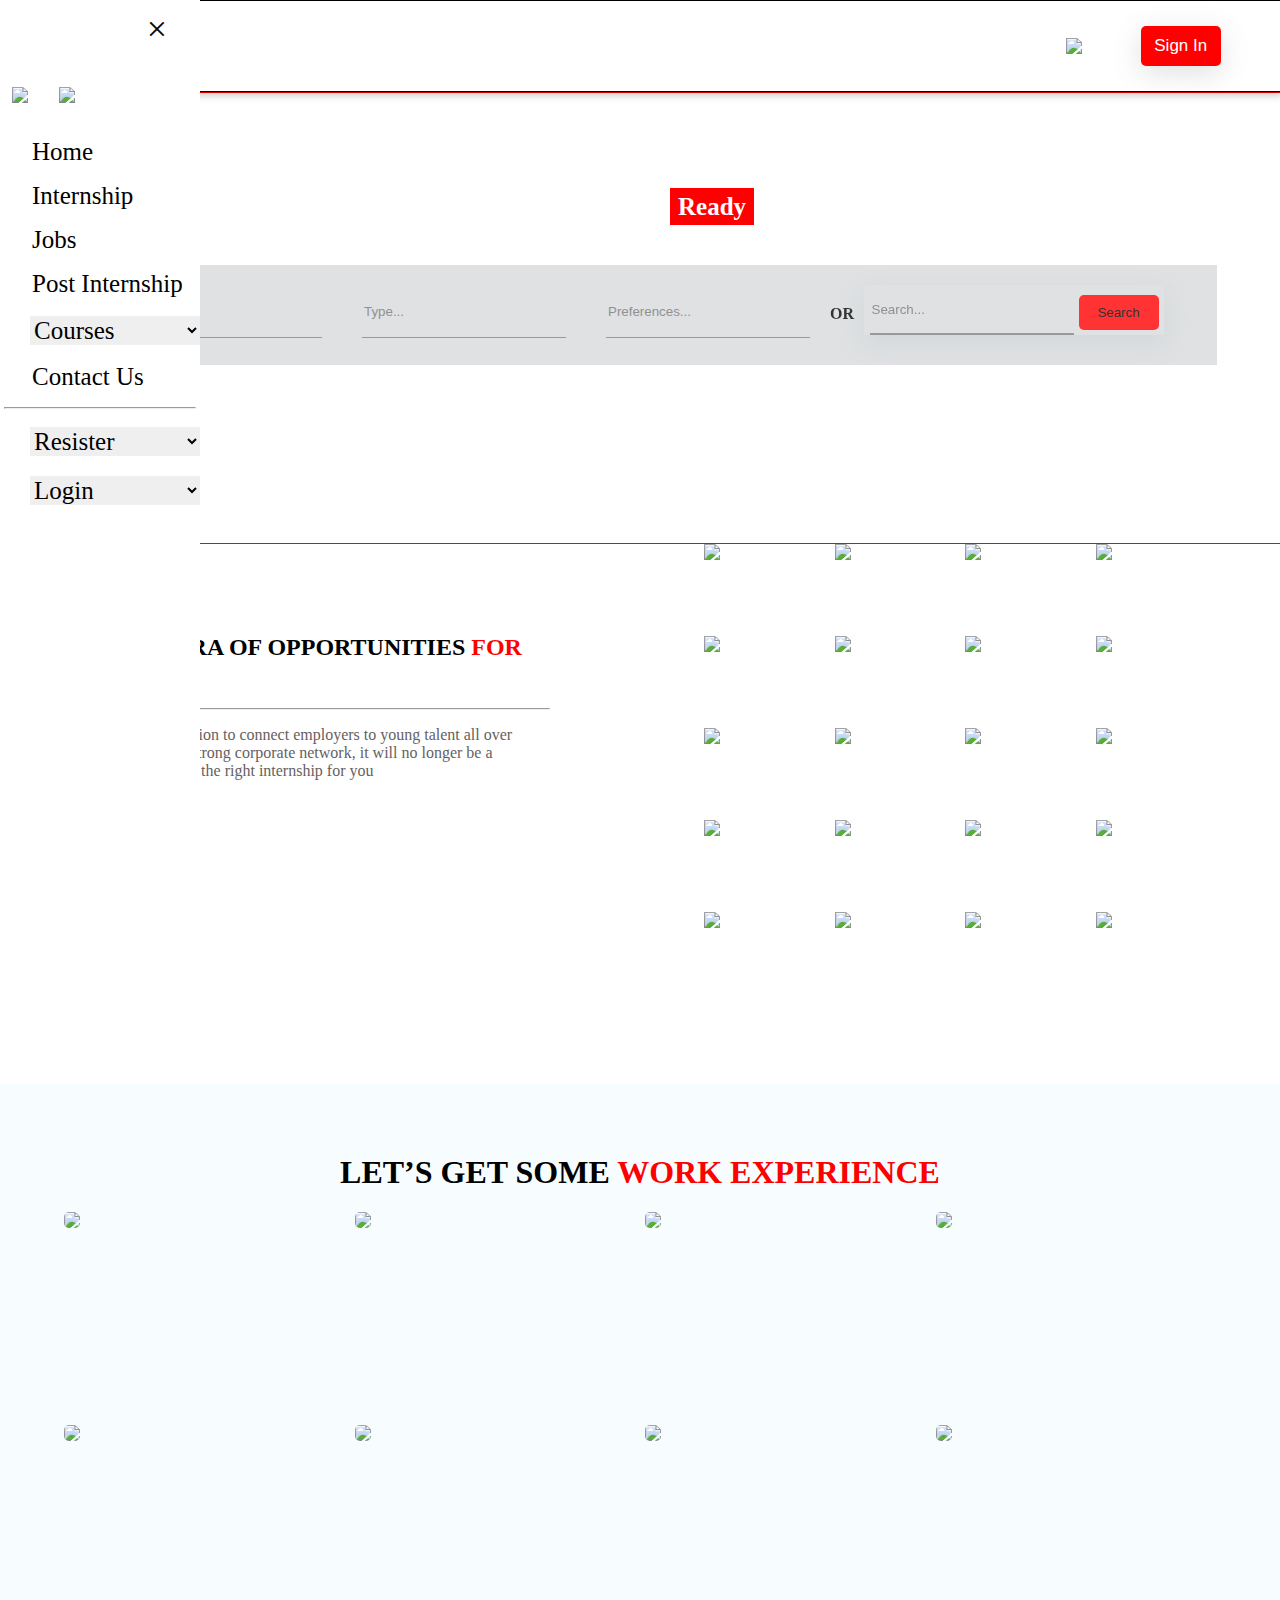
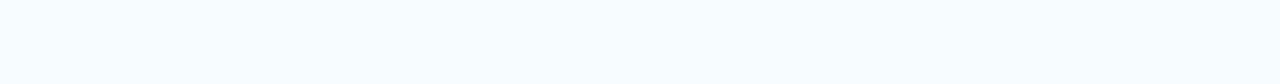
==== index.html @ 4a60df4b "Home page in progress" ====
<!DOCTYPE html>
<html lang="en">
<head>
    <meta charset="UTF-8">
    <meta http-equiv="X-UA-Compatible" content="IE=edge">
    <meta name="viewport" content="width=device-width, initial-scale=1.0">
    <title>Intern Theory</title>
    <link rel="stylesheet" href="indexStyles.css">
    <script src="https://kit.fontawesome.com/ba9f74f15d.js" crossorigin="anonymous"></script>
    <script src="index.js"></script>
</head>
<body>
    <div id="navbar">
        <div>
          <div id="navcontainer">
            <div id="mysidenav" class="sidenav">
                <div id="icons">
                    <div><div id="iconContainer"><img id="img1" src="https://cdn-icons-png.flaticon.com/128/2791/2791742.png" /></div></div>
                    <div><img id="img2" src ="https://assets.interntheory.com/creative/logo.png"/></div>
                </div>
                <a href="javascript:void(0)" class="closebtn" onclick="closeNav()">&times;</a>
                <a href="index.html"><i class="fa-sharp fa-solid fa-house"></i> <span>Home</span></a>
                <a href="#">Internship</a>
                <a href="#"><i class="fa-solid fa-briefcase-blank"></i><span>Jobs</span></a>
                <a href="#">Post Internship</a>
                <select>
                    <option><i class="fa-sharp fa-solid fa-book-bookmark"></i><span>Courses</span></option>
                    <option><a href="#">Online Course</a></option>
                    <option><a href="#">ClassRoom Training</a></option>
                </select>
                <a href="#"><i class="fa-solid fa-phone"></i><span> Contact Us</span></a>
                <hr>
                <select>
                    <option><i class="fa-regular fa-bars-sort"></i> <span>Resister</span></option>
                    <option><a href="#">Company</a></option>
                    <option><a href="#">Student</a></option>
                </select>
                <select>
                    <option><i class="fa-sharp fa-solid fa-door-open"></i><span>Login</span></option>
                    <option><a href="#">Company</a></option>
                    <option><a href="#">Student</a></option>
                </select>
            </div>
          <div id="navleft">
            <div id="menuicon">
                <div ><img id="openIcon" src ="https://cdn-icons-png.flaticon.com/128/2791/2791742.png"/></div>
                </div>
            <div>
                <img src="https://assets.interntheory.com/creative/logo.png" />
            </div>
          </div>
          <div id="navright">
            <div id="carticon">
                <div>
                    <img src="https://cdn-icons-png.flaticon.com/128/2838/2838838.png" />
                </div>
                
            </div>
            <div>
                <a href="login_student.html"><button>Sign In</button></a>
            </div>
          </div>
          </div>
        </div>
    </div>

    <!-- Search Area Top Section -->
    <div id="Top-section">
      <p id="heading">Let's Get You <span>Ready</span></p>
      <p id="desc">The One Stop to Upgrade Your Resume. Expand Your Skillset. Do An Internship. Get Placed</p>
      <div id="search-Area">
        <input type="text" placeholder="Cities...">
        <input type="text" placeholder="Type...">
        <input type="text" placeholder="Preferences...">
        <h4>OR</h4>
        <div>
            <input type="text" placeholder="Search...">
            <button>Search</button>
        </div>
       </div>
    </div>
    
    <!-- Mid Section1 -->
    <div id="mid-section">
       <div id="mid-left">
        <div>
        <h2>PLETHORA OF OPPORTUNITIES <span>FOR YOU</span></h2>
        <hr>
        <p>We are on a mission to connect employers to young talent all over India. With our strong corporate network,
             it will no longer be a challenge to find the right internship for you</p>
        </div>
        
       </div>
       <div id="mid-right">
        <div><img src="https://assets.interntheory.com/creative/home-logo/logo-1.png"/></div>
        <div><img src="https://assets.interntheory.com/creative/home-logo/logo-2.png"/></div>
        <div><img src="https://assets.interntheory.com/creative/home-logo/logo-3.png"/></div>
        <div><img src="https://assets.interntheory.com/creative/home-logo/logo-4.png"/></div>
        <div><img src="https://assets.interntheory.com/creative/home-logo/logo-5.png"/></div>
        <div><img src="https://assets.interntheory.com/creative/home-logo/logo-6.png"/></div>
        <div><img src="https://assets.interntheory.com/creative/home-logo/logo-7.png"/></div>
        <div><img src="https://assets.interntheory.com/creative/home-logo/logo-8.png"/></div>
        <div><img src="https://assets.interntheory.com/creative/home-logo/logo-9.png"/></div>
        <div><img src="https://assets.interntheory.com/creative/home-logo/logo-10.png"/></div>
        <div><img src="https://assets.interntheory.com/creative/home-logo/logo-11.png"/></div>
        <div><img src="https://assets.interntheory.com/creative/home-logo/logo-12.png"/></div>
        <div><img src="https://assets.interntheory.com/creative/home-logo/logo-13.png"/></div>
        <div><img src="https://assets.interntheory.com/creative/home-logo/logo-14.png"/></div>
        <div><img src="https://assets.interntheory.com/creative/home-logo/logo-15.png"/></div>
        <div><img src="https://assets.interntheory.com/creative/home-logo/logo-16.png"/></div>
        <div><img src="https://assets.interntheory.com/creative/home-logo/logo-17.png"/></div>
        <div><img src="https://assets.interntheory.com/creative/home-logo/logo-18.png"/></div>
        <div><img src="https://assets.interntheory.com/creative/home-logo/logo-19.png"/></div>
        <div><img src="https://assets.interntheory.com/creative/home-logo/logo-20.png"/></div>
       </div>
    </div>

    <!-- WorkExperience Section Mid Section2 -->

    <div id="work">
        <h1>LET’S GET SOME <span>WORK EXPERIENCE</span></h1>
        <div id="work-grid">
          <div><img src="https://assets.interntheory.com/creative/home-internships/Marketing-Icon.jpg"/></div>
          <div><img src="https://assets.interntheory.com/creative/home-internships/BD.jpg"/></div>
          <div><img src="https://assets.interntheory.com/creative/home-internships/Content-Writing.jpg"/></div>
          <div><img src="https://assets.interntheory.com/creative/home-internships/Graphic.jpg" /></div>
          <div><img src="https://assets.interntheory.com/creative/home-internships/Finance.jpg" /></div>
          <div><img src="https://assets.interntheory.com/creative/home-internships/HR.jpg" /></div>
          <div><img src="https://assets.interntheory.com/creative/home-internships/Eng.jpg" /></div>
          <div><img src="https://assets.interntheory.com/creative/home-internships/All-Internships.jpg" /></div>
        </div>
    </div>

    <!-- Upskilling  Mid Section3-->
    
    
</body>
</html>
<!-- <script>

     document.querySelector("#openIcon").addEventListener("click",openNav);
    function openNav(){
      document.getElementById("mysidenav").style.width ="100";
    }
    
    function closeNav(){
        document.getElementById("mysidenav").style.width = "0";
    }
</script> -->
---- indexStyles.css ----
body{
    margin:0;
}

#navbar{
    border: 1px solid black;
    width:100%;
    height:90px;
    box-shadow: rgba(0, 0, 0, 0.24) 0px 3px 8px;
    overflow:auto;
    position:relative;
    /* position:absolute; */
}
#navbar > div{
    border:0px solid black;
    width:95%;
    height:100%;
    margin:auto;
    display: flex;
    flex-direction: column;
    justify-content: center;
    align-items: center;
}

#navcontainer{
    border:0px solid rgb(110, 76, 76);
    width:97%;
    height:80%; 
    display: flex;
    justify-content: space-between;
}
#navcontainer > div{
    border: 0px solid red;
    width:200px;
    height: 100%;
    display: flex;
}
#navleft > div,#navright > div{
    border: 0px solid rgb(48, 43, 43);
    width:100px;
    height: 100%;
    display: flex;
    justify-content: center;
    align-items: center;
}
#navleft > div >img{
    width:100%;
}
#carticon >div{
    border: 0px solid blueviolet;
    width:60px;
    height: 60px;
     display: flex;
    justify-content: center; 
    align-items: center;
    border-radius:65px; 
}
#carticon >div:hover{
    background-color: rgb(201, 196, 196);
}
#carticon >div >img{
    width:50%;
   
}

#navright >div>a>button{
  width:80px;
  height: 40px;
  background-color: red;
  color: white;
  border: none;
  border-radius: 5px;
  font-size: 17px;
  box-shadow: rgba(100, 100, 111, 0.2) 0px 7px 29px 0px;
}
#navright >div>a>button:hover{
    background-color: brown;
}
 #menuicon > div{
    border:0px solid gray;
    width: 60px;
    height:60px;
    border-radius:55px;
    display: flex;
    justify-content: center; 
    align-items: center;
} 
#menuicon > div>img{
  width:50%;
}
#menuicon > div:hover{
    background-color: rgb(201, 196, 196);
}
.sidenav{
    height: 100%;
    width:0; 
    position: fixed; 
    z-index: 1;
    top: 0; 
    left: 0;
    background-color:white;
    overflow-x: hidden; 
    padding-top: 60px;
    transition: 0.5s; 
    display: flex;
    flex-direction: column;  
}
.sidenav a {
    padding: 8px 8px 8px 32px;
    text-decoration: none;
    font-size: 25px;
    color: black;
    display: block;
    transition: 0.3s;
  }
  .sidenav a:hover {
    color: #f1f1f1;
  }
  .sidenav .closebtn {
    position: absolute;
    top: 0;
    right: 25px;
    font-size: 36px;
    margin-left: 50px;
  }
  .sidenav > #icons{
    width:99%;
    height:70px;
    border:0px solid black;
    display: flex;
  }
  #icons>div{
   width:30%;
   height:100%;
   border: 0px solid red;
   display: flex;
   justify-content: center;
   align-items: center;
  }
  #iconContainer{
    border:0px solid gray;
    width: 60px;
    height:60px;
    border-radius:55px;
    display: flex;
    justify-content: center; 
    align-items: center; 
  }
  #iconContainer:hover{
    background-color: rgb(201, 196, 196);
  }
  #icons>div> #iconContainer>#img1{
    width:60%;
}
  #icons>div>#img2{
    width:100%;
}
.sidenav>hr{
    width:95%;
    text-align:left;
    margin-left:0"
}
.sidenav > select{
  border:0px solid red;
  margin-left: 30px;
  margin-top: 10px;
  margin-bottom: 10px;
  font-size: 25px;
  font-family: 'Times New Roman', Times, serif;
  text-decoration: none;
  transition: 0.3s;
}
.sidenav > select >option{
    border: none;
    padding: 8px 8px 8px 32px;
    text-decoration: none;
    font-size: 20px;
    color: black;
    display: block;
    transition: 0.3s;
}

/* Top Section Search Area */

#Top-section{
  width:100%;
  height:450px;
  border:1px solid red;
  background-image: url("https://assets.interntheory.com/creative/Homepage-Banner.png");
  background-repeat: no-repeat;
  background-attachment: fixed;  
  background-size: cover;

}

#heading{
  text-align: center;
  margin-top: 100px;
  font-size: 25px;
  color: white;
}
#heading>span{
  text-align: center;
  margin-top: 100px;
  font-size: 25px;
  color: white;
  background-color: red;
  padding: 5px 8px;
  font-weight: bold;
}
#desc{
  text-align: center;
  margin-top: -15px;
  color: white;
}
#search-Area{
  border:0px solid black;
  width:90%;
  height: 100px;
  row-gap: 10px;
  margin: auto;
  display: flex;
  justify-content: center;
  align-content: center;
  background-color: #d7dadc;
  opacity: 0.8;
}
#search-Area>input{
  width:200px;
  height: 50px;
  margin-left: 20px;
  margin-right: 20px;
  margin-top: 20px;
  border: none;
  border-bottom: 1px solid gray;
  background-color: #d7dadc;
  
}
#search-Area>div{
  border:0px solid black;
  width:300px;
  height:50px;
  margin-top: 20px;
  margin-right: 20px;
  margin-top: 20px;
  margin-left: 10px;
  display: flex;
  justify-content: center;
  box-shadow: rgba(149, 157, 165, 0.2) 0px 8px 24px;
}
#search-Area>div>input{
  width:200px;
  border: none;
  border-bottom: 2px solid gray;
  background-color: #d7dadc;
}
#search-Area>div>button{
  width:80px;
  height: 35px;
  margin-top: 10px;
  border-radius: 5px;
  background-color: red;
  border: none;
  margin-left: 5px;

}
 #search-Area>h4{
  margin-top: 40px;
} 

/* Mid Section1 */

#mid-section{
  border:0px solid slateblue;
  width:100%;
  height:450px;
  display: flex;
}
#mid-section>div{
  border:0px solid greenyellow;
  width: 40%;
  height:100%;
  margin: auto;
}
#mid-right{
  display: grid;
  grid-template-columns: repeat(4,1fr);
  grid-template-rows: repeat(5,82px);
  gap:10px;
}
#mid-right>div{
  border:0px solid red;
}
#mid-left > div{
  border:0px solid blueviolet;
  width:90%;
  height:70%;
  margin:auto;
  margin-top:50px;
 
}
#mid-left > div>h2{
  padding-top: 40px;
}
#mid-left > div>h2>span{
  color: red;
}
#mid-left > div>p{
  font-family: 'Times New Roman', Times, serif;
  color: rgb(102, 95, 95);
}

/* Mid Section 2 */

#work{
  border:0px solid black;
  width:100%;
  height:600px;
  background-color: #f7fcfe;
}
#work >h1{
  text-align: center;
  margin-top: 90px;
  padding-top: 70px;
}
#work >h1>span{
  color: red;
}
#work-grid{
  border:0px solid green;
  width:90%;
  height:70%;
  margin: auto;
  /* background-color: #f7fcfe; */
}
#work-grid{
  display: grid;
  grid-template-columns: repeat(4,1fr);
  grid-template-rows: repeat(2,203px);
  gap:10px;
}
#work-grid>div{
  border:0px solid red;
}
#work-grid>div>img{
  width:100%;
  border-radius: 5px;
}
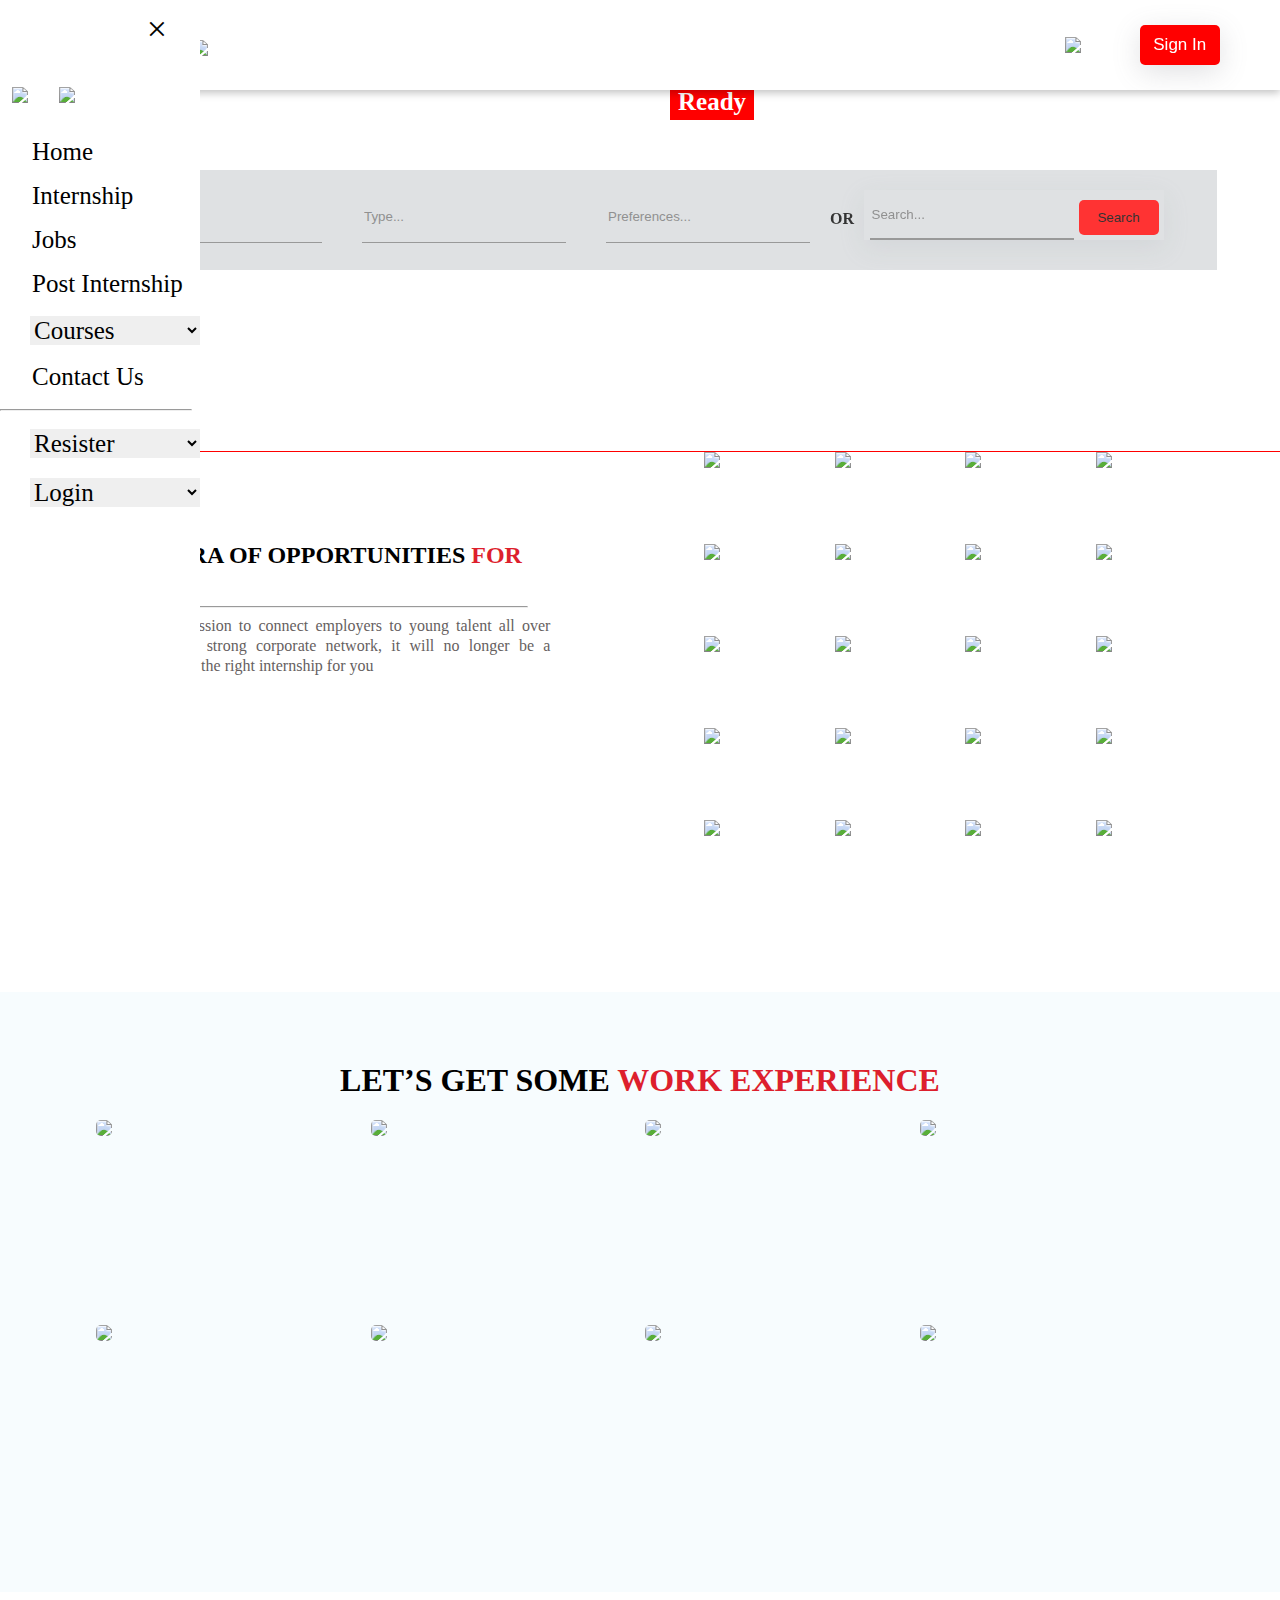
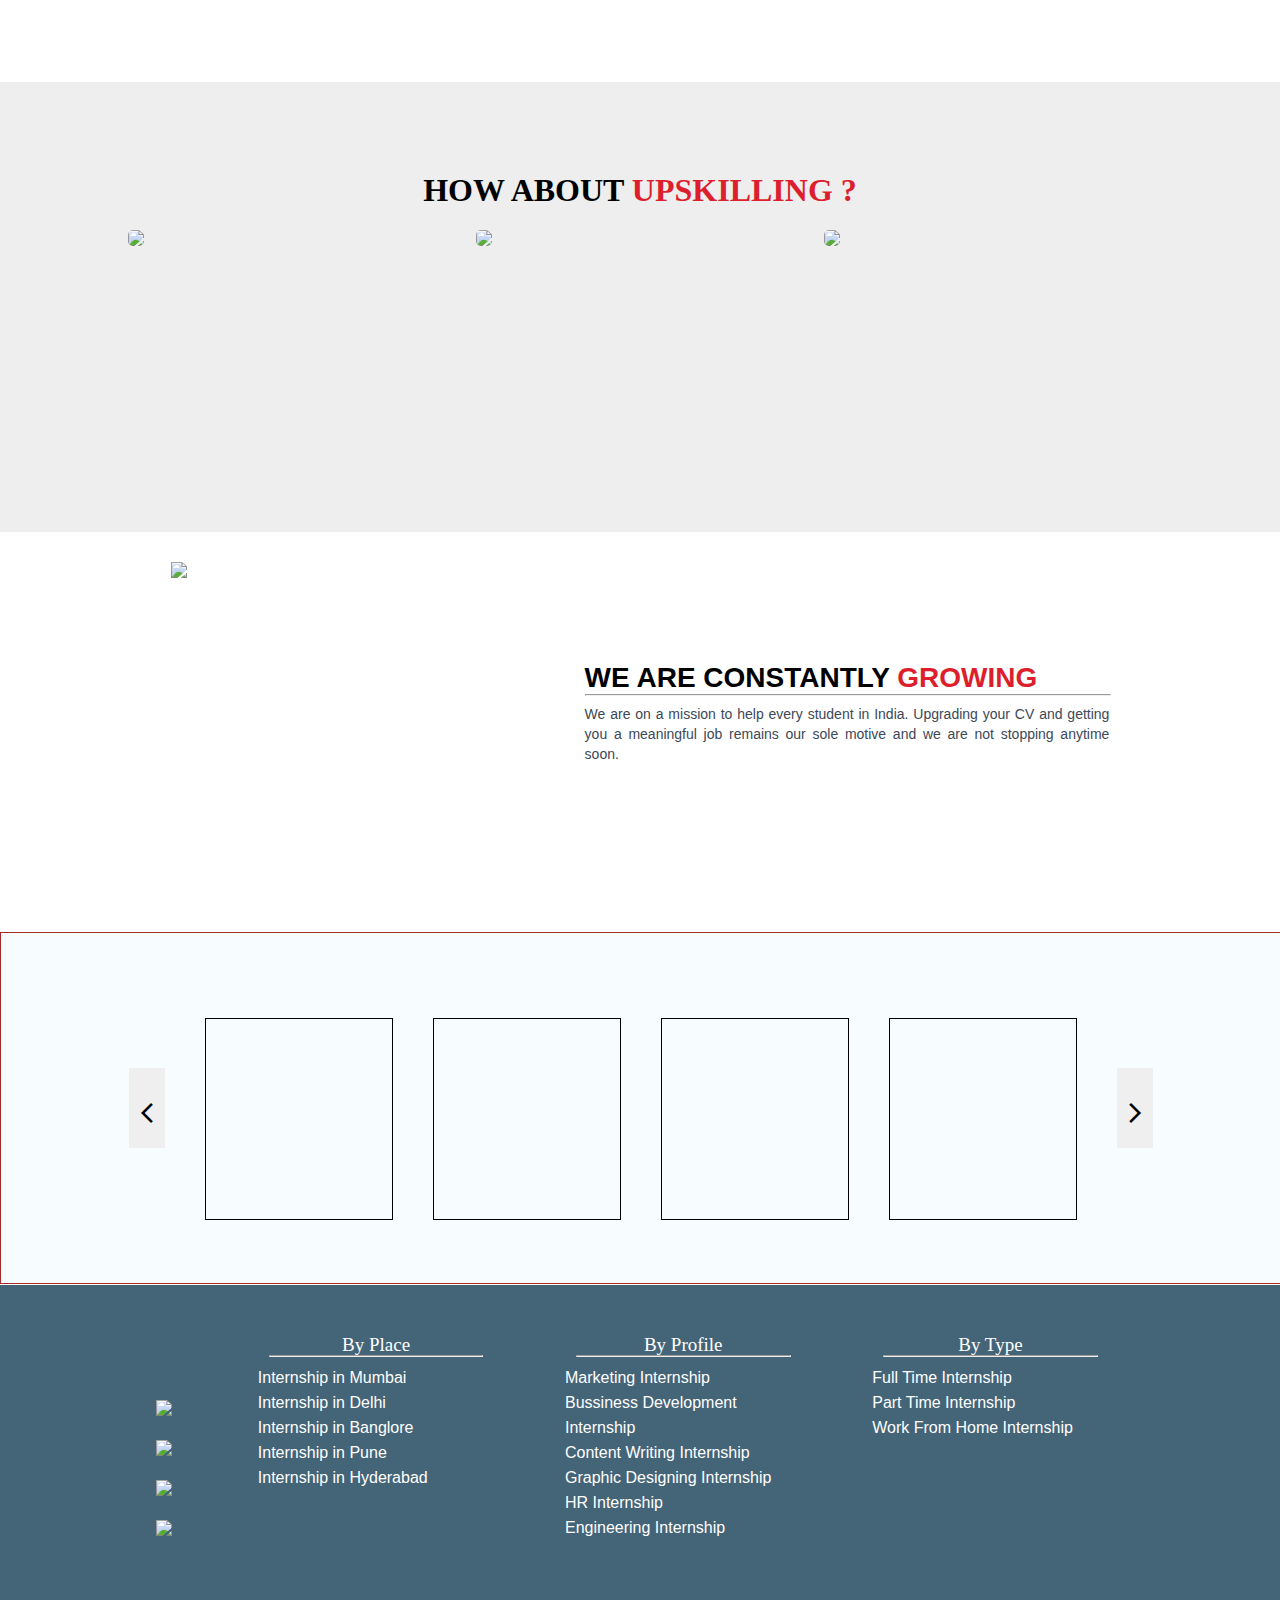
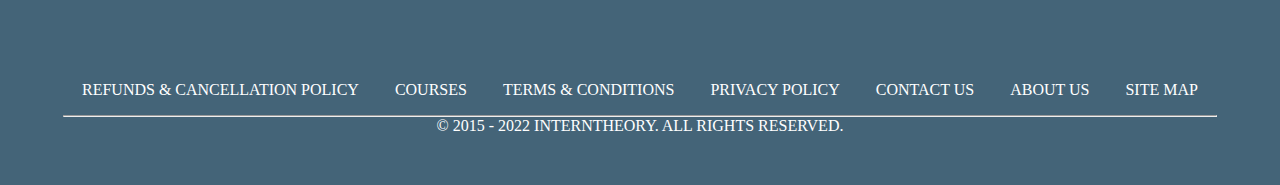
==== commit 1ab182f3: "homapage completed" ====
--- a/index.html
+++ b/index.html
@@ -8,6 +8,14 @@
     <link rel="stylesheet" href="indexStyles.css">
     <script src="https://kit.fontawesome.com/ba9f74f15d.js" crossorigin="anonymous"></script>
     <script src="index.js"></script>
+    <script src="slide.js"></script>
+    <link rel="stylesheet" href="https://fonts.googleapis.com/css2?family=Material+Symbols+Outlined:opsz,wght,FILL,GRAD@48,400,0,0" />
+    <link rel="stylesheet" href="https://fonts.googleapis.com/css2?family=Material+Symbols+Outlined:opsz,wght,FILL,GRAD@48,400,0,0" />
+     <!-- <style>
+        .mySlides{
+            display:none;
+        }
+    </style> -->
 </head>
 <body>
     <div id="navbar">
@@ -19,34 +27,40 @@
                     <div><img id="img2" src ="https://assets.interntheory.com/creative/logo.png"/></div>
                 </div>
                 <a href="javascript:void(0)" class="closebtn" onclick="closeNav()">&times;</a>
-                <a href="index.html"><i class="fa-sharp fa-solid fa-house"></i> <span>Home</span></a>
+                <a href="index.html"><span>Home</span></a>
                 <a href="#">Internship</a>
-                <a href="#"><i class="fa-solid fa-briefcase-blank"></i><span>Jobs</span></a>
+                <a href="#"><span>Jobs</span></a>
                 <a href="#">Post Internship</a>
                 <select>
-                    <option><i class="fa-sharp fa-solid fa-book-bookmark"></i><span>Courses</span></option>
-                    <option><a href="#">Online Course</a></option>
+                    <option><span>Courses</span></option>
+                    <option><a href="courses.html">Online Course</a></option>
                     <option><a href="#">ClassRoom Training</a></option>
                 </select>
-                <a href="#"><i class="fa-solid fa-phone"></i><span> Contact Us</span></a>
+                <!-- <button class="dropdown-btn">Courses <i class="fa fa-caret-down"></i></button>
+                  <div class="dropdown-container">
+                    <a href="#">Link 1</a>
+                    <a href="#">Link 2</a>
+                  </div> -->
+                <a href="#"></i><span> Contact Us</span></a>
                 <hr>
                 <select>
-                    <option><i class="fa-regular fa-bars-sort"></i> <span>Resister</span></option>
+                    <option> <span>Resister</span></option>
                     <option><a href="#">Company</a></option>
                     <option><a href="#">Student</a></option>
                 </select>
                 <select>
-                    <option><i class="fa-sharp fa-solid fa-door-open"></i><span>Login</span></option>
+                    <option><span>Login</span></option>
                     <option><a href="#">Company</a></option>
                     <option><a href="#">Student</a></option>
                 </select>
             </div>
           <div id="navleft">
             <div id="menuicon">
-                <div ><img id="openIcon" src ="https://cdn-icons-png.flaticon.com/128/2791/2791742.png"/></div>
+                <div ><img id="openIcon" onclick="openNav()" src ="https://cdn-icons-png.flaticon.com/128/2791/2791742.png"/></div>
+                <!-- <span style="font-size:30px;cursor:pointer" onclick="openNav()">&#9776;</span> -->
                 </div>
             <div>
-                <img src="https://assets.interntheory.com/creative/logo.png" />
+                <a href="index.html"><img id="company_icon" src="https://assets.interntheory.com/creative/logo.png" /></a>
             </div>
           </div>
           <div id="navright">
@@ -65,6 +79,7 @@
     </div>
 
     <!-- Search Area Top Section -->
+    <div class="main">
     <div id="Top-section">
       <p id="heading">Let's Get You <span>Ready</span></p>
       <p id="desc">The One Stop to Upgrade Your Resume. Expand Your Skillset. Do An Internship. Get Placed</p>
@@ -120,19 +135,164 @@
     <div id="work">
         <h1>LET’S GET SOME <span>WORK EXPERIENCE</span></h1>
         <div id="work-grid">
-          <div><img src="https://assets.interntheory.com/creative/home-internships/Marketing-Icon.jpg"/></div>
-          <div><img src="https://assets.interntheory.com/creative/home-internships/BD.jpg"/></div>
-          <div><img src="https://assets.interntheory.com/creative/home-internships/Content-Writing.jpg"/></div>
-          <div><img src="https://assets.interntheory.com/creative/home-internships/Graphic.jpg" /></div>
-          <div><img src="https://assets.interntheory.com/creative/home-internships/Finance.jpg" /></div>
-          <div><img src="https://assets.interntheory.com/creative/home-internships/HR.jpg" /></div>
-          <div><img src="https://assets.interntheory.com/creative/home-internships/Eng.jpg" /></div>
-          <div><img src="https://assets.interntheory.com/creative/home-internships/All-Internships.jpg" /></div>
-        </div>
-    </div>
-
-    <!-- Upskilling  Mid Section3-->
+          <div><a href="#"><img src="https://assets.interntheory.com/creative/home-internships/Marketing-Icon.jpg"/></a></div>
+          <div><a href="#"><img src="https://assets.interntheory.com/creative/home-internships/BD.jpg"/></a></div>
+          <div><a href="#"><img src="https://assets.interntheory.com/creative/home-internships/Content-Writing.jpg"/></a></div>
+          <div><a href="#"><img src="https://assets.interntheory.com/creative/home-internships/Graphic.jpg" /></a></div>
+          <div><a href="#"><img src="https://assets.interntheory.com/creative/home-internships/Finance.jpg" /></a></div>
+          <div><a href="#"><img src="https://assets.interntheory.com/creative/home-internships/HR.jpg" /></a></div>
+          <div><a href="#"><img src="https://assets.interntheory.com/creative/home-internships/Eng.jpg" /></a></div>
+          <div><a href="#"><img src="https://assets.interntheory.com/creative/home-internships/All-Internships.jpg" /></a></div>
+        </div>
+    </div>
+
+    <!-- Up Skill Mid Section3 -->
+    <div id="upskill">
+        <h1>HOW ABOUT <span>UPSKILLING ?</span></h1>
+        <div id="upskil_course">
+            <div><a href="#"><img src="https://assets.interntheory.com/creative/home-courses/Homepage-stock.jpg" /></a></div>
+            <div><a href="#"><img src ="https://assets.interntheory.com/creative/home-courses/Homepage-digital.jpg"/></a></div>
+            <div><a href="#"><img src ="https://assets.interntheory.com/creative/home-courses/Homepage-web.jpg" /></a></div>
+
+        </div>
+    </div>
+
+    <!-- Up  Mid Section4-->
+    <div id="up">
+        <div id="up-left">
+            <img src="https://assets.interntheory.com/creative/chart.png" />
+        </div>
+        <div id="up-right">
+            <h1>WE ARE CONSTANTLY <span>GROWING</span></h1>
+            <hr>
+            <p>We are on a mission to help every student in India. Upgrading your CV and getting you a meaningful job
+                 remains our sole motive and we are not stopping anytime soon.</p>
+        </div>
+    </div>
+
+    <!-- Review Mid Section4 -->
     
+    <div id="review">
+       <div id="slide">
+        <!-- <button class="slide-display-left" onclick="plusDivs(-1)">&#10094;</button> -->
+         <button class="slide-display-left" onclick="plusDivs(-1)"><span class="material-symbols-outlined">arrow_back_ios_new</span></button>
+        <div class="mySlides">
+        
+           <!-- <div id="slideinfo-left">
+            <img src="https://assets.interntheory.com/img/testimonial-image/in2.jpg"/>
+            <h2>Siddhart Viyyapu</h2>
+            <p>Intern At Gooseberry</p>
+           </div>
+           <div class="vl"></div>
+           <div id="slideinfo-right">
+            <p>"I created my profile because I had before Intern Theory, not come across a consultancy that would execute the 
+                responsibility of getting a result for your application irrespective of being failure or success the way they did.
+                They've set the bars really high! Kudos team!"</p>
+           </div> -->
+        </div>
+         <div class="mySlides">
+            <!-- <div id="slideinfo-left">
+                <img src="https://assets.interntheory.com/img/testimonial-image/in2.jpg"/>
+                <h2>Siddhart Viyyapu</h2>
+                <p>Intern At Gooseberry</p>
+               </div>
+               <div class="vl"></div>
+               <div id="slideinfo-right">
+                <p>"I created my profile because I had before Intern Theory, not come across a consultancy that would execute the 
+                    responsibility of getting a result for your application irrespective of being failure or success the way they did.
+                    They've set the bars really high! Kudos team!"</p>
+               </div> -->
+        </div>
+        <div class="mySlides">
+            <!-- <div id="slideinfo-left">
+                <img src="https://assets.interntheory.com/img/testimonial-image/in2.jpg"/>
+                <h2>Siddhart Viyyapu</h2>
+                <p>Intern At Gooseberry</p>
+               </div>
+               <div class="vl"></div>
+               <div id="slideinfo-right">
+                <p>"I created my profile because I had before Intern Theory, not come across a consultancy that would execute the 
+                    responsibility of getting a result for your application irrespective of being failure or success the way they did.
+                    They've set the bars really high! Kudos team!"</p>
+               </div> -->
+        </div>
+        <div class="mySlides">
+            <!-- <div id="slideinfo-left">
+                <img src="https://assets.interntheory.com/img/testimonial-image/in2.jpg"/>
+                <h2>Siddhart Viyyapu</h2>
+                <p>Intern At Gooseberry</p>
+               </div>
+               <div class="vl"></div>
+               <div id="slideinfo-right">
+                <p>"I created my profile because I had before Intern Theory, not come across a consultancy that would execute the 
+                    responsibility of getting a result for your application irrespective of being failure or success the way they did.
+                    They've set the bars really high! Kudos team!"</p>
+               </div> -->
+        </div>
+        <!-- <button class="slide-display-right" onclick="plusDivs(-1)">&#10094;</button> -->
+         <button class="slide-display-right" onclick="plusDivs(1)"><span class="material-symbols-outlined">arrow_forward_ios</span></button> 
+       </div> 
+    </div>
+
+    <!-- Footer -->
+
+    <div id ="Foot">
+      <div id="foot_content">
+        <div id="foot_icon">
+            <div><a href="https://www.facebook.com/interntheory"><img src="https://cdn-icons-png.flaticon.com/128/1384/1384053.png" /></a></div>
+            <div><a href="https://www.linkedin.com/company/interntheory/"><img src="https://cdn-icons-png.flaticon.com/128/3256/3256016.png" /></a></div>
+            <div><a href="https://twitter.com/InternTheory"><img src="https://cdn-icons-png.flaticon.com/128/3256/3256013.png" /></a></div>
+            <div><a href="https://www.instagram.com/interntheory/"><img src="https://cdn-icons-png.flaticon.com/128/87/87390.png" /></a></div>
+        </div>
+        <div id="foot_details">
+            <div>
+                <ul>
+                    <li><p>By Place</p></li>
+                    <hr>
+                    <a href="#"><li>Internship in Mumbai</li></a>
+                    <a href="#"><li>Internship in Delhi</li></a>
+                    <a href="#"><li>Internship in Banglore</li></a>
+                    <a href="#"><li>Internship in Pune</li></a>
+                    <a href="#"><li>Internship in Hyderabad</li></a>
+                </ul>
+            </div>
+            <div>
+                <ul>
+                    <li><p>By Profile</p></li>
+                    <hr>
+                    <a href="#"><li>Marketing Internship</li></a>
+                    <a href="#"><li>Bussiness Development Internship</li></a>
+                    <a href="#"><li>Content Writing Internship</li></a>
+                    <a href="#"><li>Graphic Designing Internship</li></a>
+                    <a href="#"><li>HR Internship</li></a>
+                    <a href="#"><li>Engineering Internship</li></a>
+                </ul>
+            </div>
+            <div>
+                <ul>
+                    <li><p>By Type</p></li>
+                    <hr>
+                    <a href="#"><li>Full Time Internship</li></a>
+                    <a href="#"><li>Part Time Internship</li></a>
+                    <a href="#"><li>Work From Home Internship</li></a>
+                    
+                </ul> 
+            </div>
+        </div>
+      </div>
+       <div id="company_info">
+          <a href="#"><p>REFUNDS & CANCELLATION POLICY</p></a>
+          <a href="#"><p>COURSES</p></a>
+          <a href="#"><p>TERMS & CONDITIONS</p></a>
+          <a href="#"><P>PRIVACY POLICY</P></a>
+          <a href="#"><P>CONTACT US</P></a>
+          <a href="#"><P>ABOUT US</P></a>
+          <a href="#"><P>SITE MAP</P></a>
+       </div>
+       <hr>
+       <p>© 2015 - 2022 INTERNTHEORY. ALL RIGHTS RESERVED.</p>
+    </div>
+   </div> 
     
 </body>
 </html>
--- a/indexStyles.css
+++ b/indexStyles.css
@@ -3,13 +3,16 @@
 }
 
 #navbar{
-    border: 1px solid black;
+    position:fixed;
+    top:0;
+    overflow: hidden;
+    z-index: 5;
+    /* background-color: rgb(236, 220, 220); */
+    background-color: rgb(255,255,255);
+    border: 0px solid black;
     width:100%;
     height:90px;
     box-shadow: rgba(0, 0, 0, 0.24) 0px 3px 8px;
-    overflow:auto;
-    position:relative;
-    /* position:absolute; */
 }
 #navbar > div{
     border:0px solid black;
@@ -88,17 +91,22 @@
 #menuicon > div>img{
   width:50%;
 }
+#company_icon{
+  width:90%;
+  margin-top: 10px;
+}
 #menuicon > div:hover{
     background-color: rgb(201, 196, 196);
 }
 .sidenav{
     height: 100%;
-    width:0; 
+    width: 200px; 
     position: fixed; 
     z-index: 1;
     top: 0; 
     left: 0;
     background-color:white;
+    /* background-color: #111; */
     overflow-x: hidden; 
     padding-top: 60px;
     transition: 0.5s; 
@@ -116,12 +124,48 @@
   .sidenav a:hover {
     color: #f1f1f1;
   }
+
+  /* dropdown */
+  /* .sidenav a, .dropdown-btn {
+    padding: 6px 8px 6px 16px;
+    text-decoration: none;
+    font-size: 20px;
+    color: #cc1616;
+    display: block;
+    border: none;
+    background: none;
+    width:100%;
+    text-align: left;
+    cursor: pointer;
+    outline: none;
+  }
+
+  .sidenav a:hover, .dropdown-btn:hover {
+     color: #4b1313; 
+    color: #f1f1f1;
+  }
+
+.dropdown-container {
+  display: none;
+  background-color: #262626;
+  padding-left: 8px;
+}
+
+
+.fa-caret-down {
+  float: right;
+  padding-right: 8px;
+} */
+  /* dropdown */
+
+
   .sidenav .closebtn {
     position: absolute;
     top: 0;
     right: 25px;
     font-size: 36px;
     margin-left: 50px;
+    
   }
   .sidenav > #icons{
     width:99%;
@@ -158,7 +202,8 @@
 .sidenav>hr{
     width:95%;
     text-align:left;
-    margin-left:0"
+    margin-left:0;
+    margin-top: 10px;
 }
 .sidenav > select{
   border:0px solid red;
@@ -180,6 +225,12 @@
     transition: 0.3s;
 }
 
+.main{
+  /* margin-top: 90px;  */
+  z-index: 2;
+  overflow: hidden;
+}
+
 /* Top Section Search Area */
 
 #Top-section{
@@ -190,12 +241,14 @@
   background-repeat: no-repeat;
   background-attachment: fixed;  
   background-size: cover;
-
+  /* padding-top: 40px; */
+  /* margin-top: 90px; */
 }
 
 #heading{
   text-align: center;
-  margin-top: 100px;
+   margin-top: 0px;
+  padding-top: 100px;
   font-size: 25px;
   color: white;
 }
@@ -210,7 +263,7 @@
 }
 #desc{
   text-align: center;
-  margin-top: -15px;
+  padding-top: 10px;
   color: white;
 }
 #search-Area{
@@ -219,6 +272,7 @@
   height: 100px;
   row-gap: 10px;
   margin: auto;
+  margin-top: 30px;
   display: flex;
   justify-content: center;
   align-content: center;
@@ -303,11 +357,13 @@
   padding-top: 40px;
 }
 #mid-left > div>h2>span{
-  color: red;
+  color: rgb(221, 31, 45);
 }
 #mid-left > div>p{
   font-family: 'Times New Roman', Times, serif;
   color: rgb(102, 95, 95);
+  line-height: 20px;
+  text-align: justify;
 }
 
 /* Mid Section 2 */
@@ -324,11 +380,11 @@
   padding-top: 70px;
 }
 #work >h1>span{
-  color: red;
+  color: rgb(221, 31, 45);
 }
 #work-grid{
   border:0px solid green;
-  width:90%;
+  width:85%;
   height:70%;
   margin: auto;
   /* background-color: #f7fcfe; */
@@ -338,13 +394,289 @@
   grid-template-columns: repeat(4,1fr);
   grid-template-rows: repeat(2,203px);
   gap:10px;
+  row-gap: 2px;
 }
 #work-grid>div{
   border:0px solid red;
 }
-#work-grid>div>img{
+#work-grid>div>a>img{
   width:100%;
   border-radius: 5px;
 }
 
-
+/* Upskilling Mid Section3 */
+#upskill{
+  border:0px solid brown;
+  width:100%;
+  height:450px;
+  background-color: #eeeeee;
+}
+
+#upskill>h1{
+  text-align: center;
+  margin-top: 90px;
+  padding-top: 90px;
+}
+#upskill>h1>span{
+  color: rgb(221, 31, 45);
+}
+
+#upskil_course{
+  border: 0px solid red;
+  width:80%;
+  height:180px;
+  margin: auto;
+}
+#upskil_course{
+  display: grid;
+  grid-template-columns: repeat(3,1fr);
+  grid-template-rows: 179px;
+  gap: 20px;
+}
+#upskil_course>div{
+  border:0px solid black;
+  border-radius: 5px;
+}
+#upskil_course>div>a>img{
+  width:100%;
+  border-radius: 5px;
+}
+
+
+/* Up Mid Section4 */
+
+#up{
+  border:0px solid brown;
+  width:100%;
+  height:400px;
+  display: flex;
+  margin: auto;
+}
+#up>#up-left{
+  border:0px solid black;
+  width:30%;
+  height:85%;
+  margin: auto;
+  margin-right: 15px;
+}
+#up>#up-right{
+  border:0px solid black;
+  width:41%;
+  height:85%;
+  margin: auto;
+  margin-left: 15px;
+}
+
+#up-left>img{
+  width:80%;
+}
+#up-right>h1{
+  margin-top: 100px;
+  margin-bottom: 0px;
+  padding-bottom: 10px;
+  font-size: 28px;
+  font-family:  Helvetica, Arial,sans-serif;
+}
+#up-right>h1>span{
+  color: rgb(221, 31, 45);
+}
+#up-right>hr{
+  width:100%;
+}
+#up-right>p{
+  font-size: 14px;
+  text-align: justify;
+  font-family: Helvetica,Arial,sans-serif;
+  color: #3c4858;
+  margin-top: 0px;
+  line-height: 20px;
+}
+
+/* Review Mid Section5 */
+
+#review{
+  border: 1px solid brown;
+  width:100%;
+  height:350px;
+  background-color: #f7fcfe;
+  
+}
+#slide{
+  border: 0px solid red;
+  width:80%;
+  height: 250px;
+  margin: auto;
+  margin-top: 50px;
+  /* padding-top: 50px; */
+  display: flex;
+}
+#slide>div{
+  border: 1px solid black;
+  width:90%;
+  height:80%;
+  margin-top: 35px;
+  margin-left: 40px;
+  display: flex;
+}
+#slide>.slide-display-left,.slide-display-right{
+  height:80px;
+  width:50px;
+  margin: auto;
+  background-color: none;
+  color: black;
+  border: none;
+  font-size: 50px;
+}
+.slide-display-left{
+  margin-right: 40px;
+}
+.slide-display-right{
+  margin-left: 40px;
+}
+ 
+.mySlides>#slideinfo-left{
+  border:0px solid yellowgreen;
+  width:300px;
+  height:100%;
+  margin: auto;
+}
+.mySlides>#slideinfo-right{
+  border:0px solid yellowgreen;
+  width:550px;
+  height:100%;
+  margin: auto;
+}
+.mySlides>.vl{
+  border-left: 2px solid gray;
+  height: 95%;
+  /* position: absolute; */
+  /* left: 50%;
+  margin-left: -3px; */
+  margin-top: 6px;
+}
+#slideinfo-right>p{
+  text-align:justify;
+  margin-top: 50px;
+  color: #666666;
+  line-height: 20px;
+}
+#slideinfo-left{
+ /* display: flex;
+ flex-direction: column; */
+ /* justify-content: center; */
+ margin: auto;
+ 
+}
+#slideinfo-left>img{
+  width:30%;
+  margin-left: 100px;
+  margin-top: 10px;
+  border-radius: 50px;
+  
+}
+#slideinfo-left>h2, p{
+  text-align: center;
+  line-height: 2px;
+}
+
+
+/* footer */
+#Foot{
+  border:0px solid black;
+  width:100%;
+  height:500px;
+  background-color: #446478;
+  color: white;
+  margin-top: -29px;
+}
+
+#foot_content{
+  border:0px solid brown;
+  width:90%;
+  height:270px;
+  margin: auto;
+  margin-top: 30px;
+  padding-top: 40px;
+  display:flex;
+}
+#foot_icon{
+  border:0px solid yellowgreen;
+  width:3%;
+  height:120px;
+  margin: auto;
+  margin-right: 6px;
+}
+#foot_details{
+  border:0px solid blueviolet;
+  width:80%;
+  height:270px;
+  margin: auto;
+  margin-left: 6px;
+  display: flex;
+}
+
+#foot_icon>div{
+  border:0px solid green;
+  height:30px;
+  margin: auto;
+  margin-bottom: 5px;
+  padding-bottom: 5px;
+  
+}
+#foot_icon>div>a>img{
+  width:90%;
+  row-gap: 20px;
+}
+
+#foot_details>div{
+  border:0px solid brown;
+  height:100%;
+  width:30%;
+  margin: auto;
+  text-align:left;
+
+}
+#foot_details>div>ul>a>li{
+  list-style: none;
+  font-size: 16px;
+  font-family: Helvetica,Arial,sans-serif;
+  line-height: 25px;
+}
+#foot_details>div>ul>a{
+  text-decoration: none;
+  color: white;
+  
+}
+#foot_details>div>ul>li{
+  list-style: none; 
+}
+#foot_details>div>ul>li>p{
+  font-size: 19px;
+}
+
+#company_info{
+  border:0px solid yellowgreen;
+  width:90%;
+  height:70px;
+  margin: auto;
+  margin-top: 60px;
+  display: flex;
+  justify-content: space-around;
+  align-items: center;
+  border: none;
+}
+#company_info>a{
+  text-decoration: none;
+  color: white;
+}
+hr{
+  width:90%;
+  color: #3c4858;
+  margin-top: -10px;
+}
+hr+p{
+  text-align: center;
+  margin-top: 0px;
+}
+
+
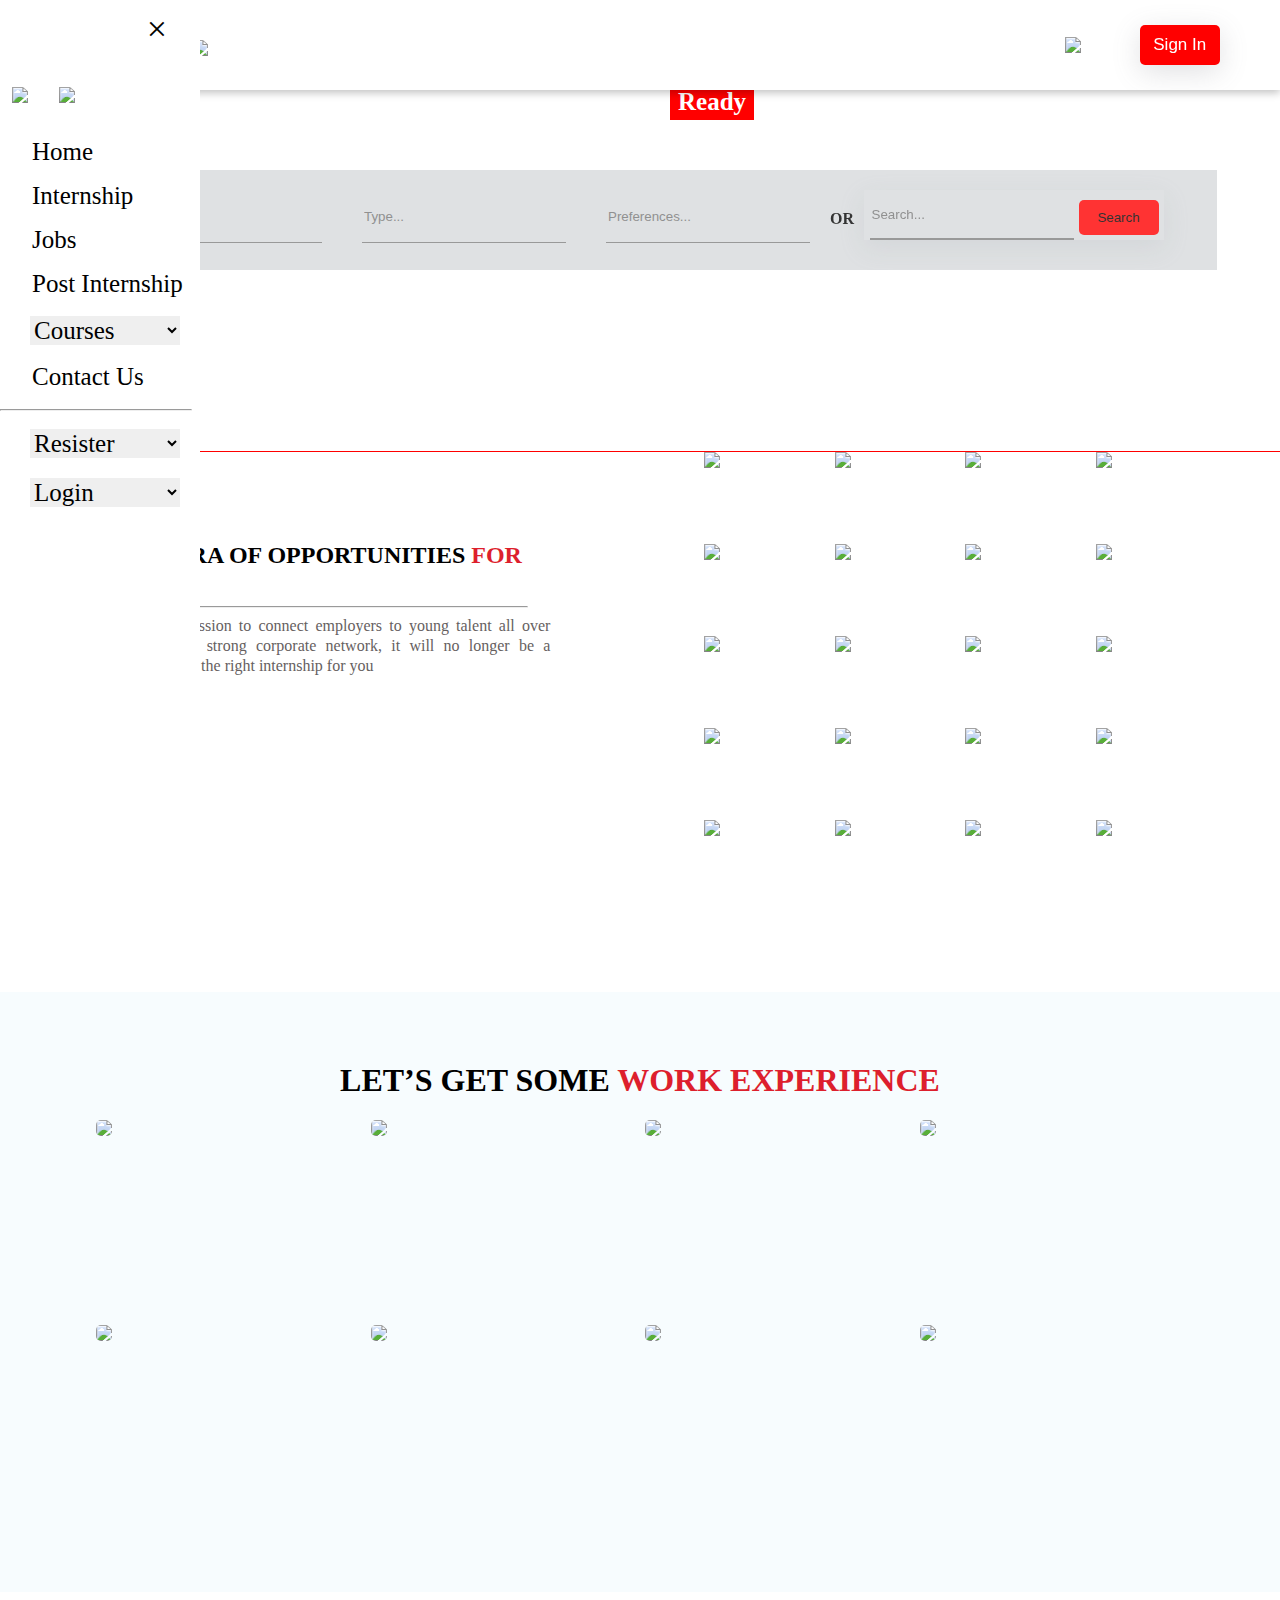
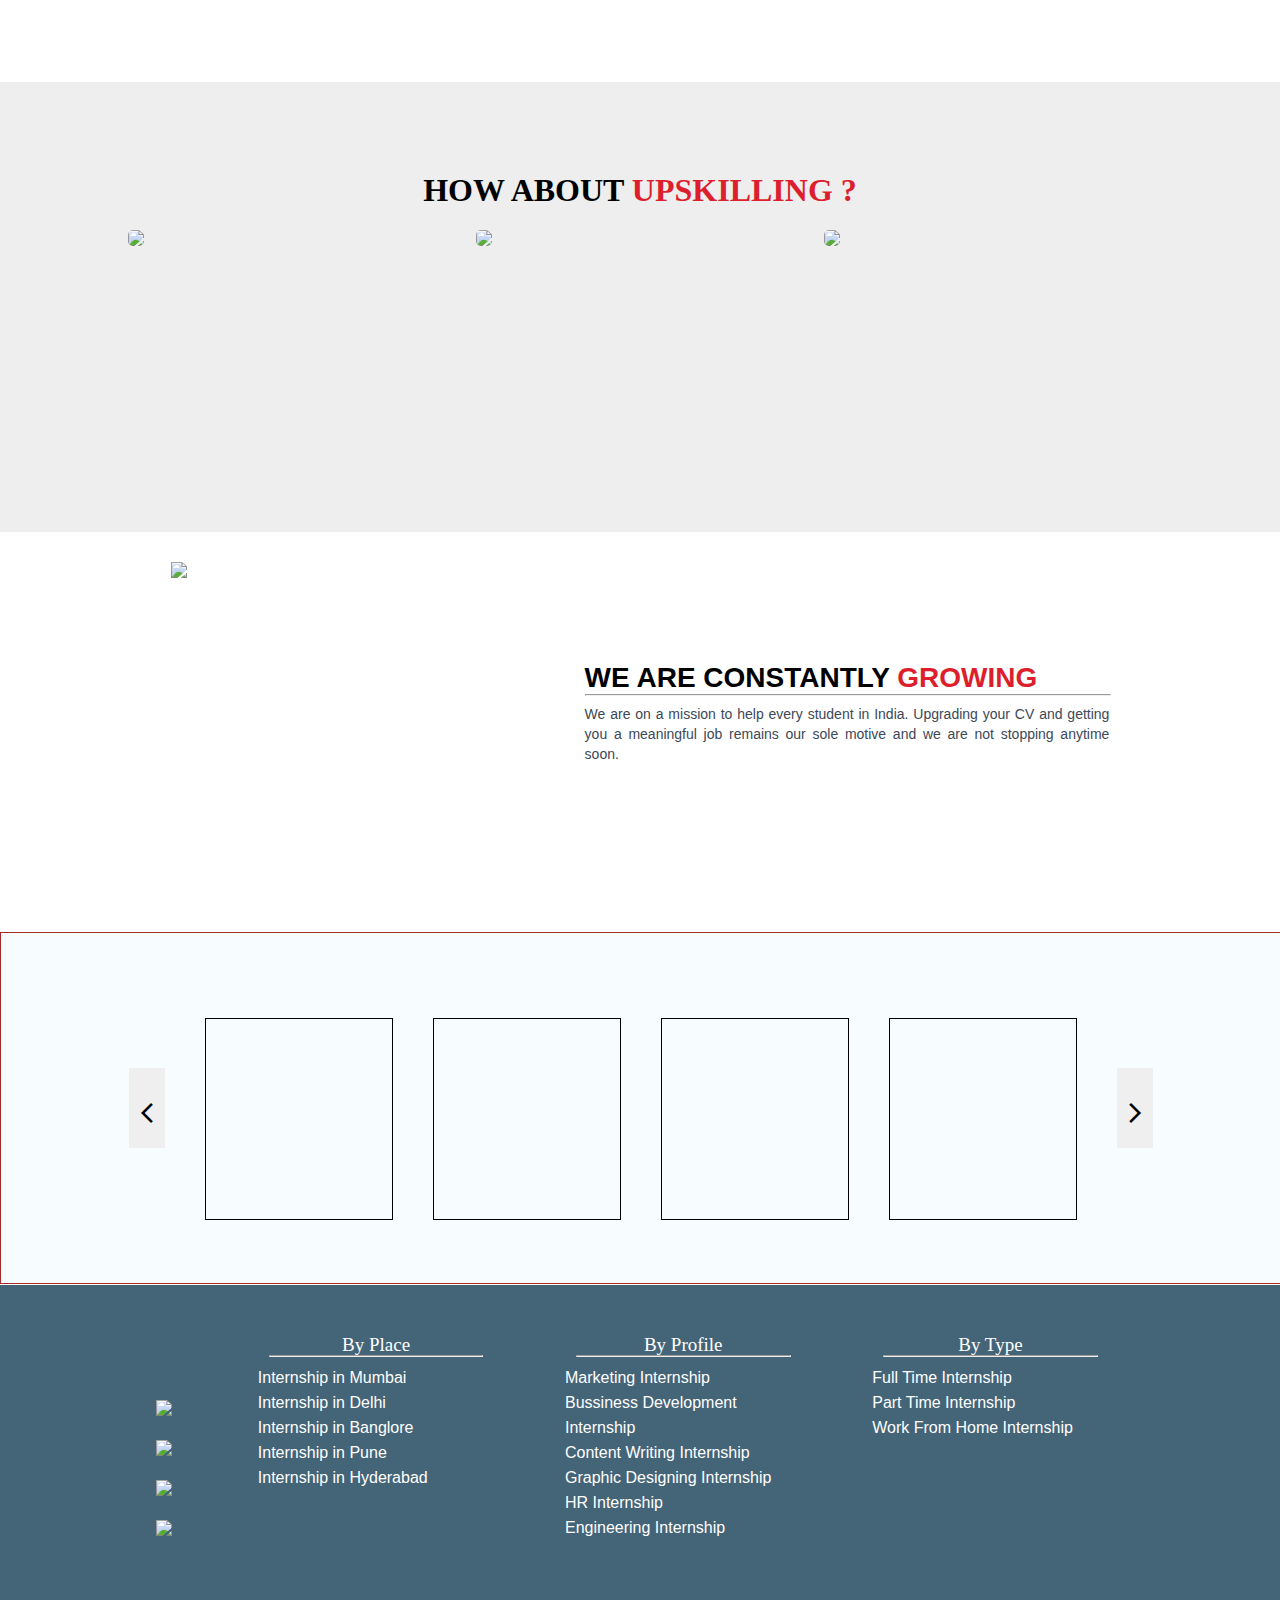
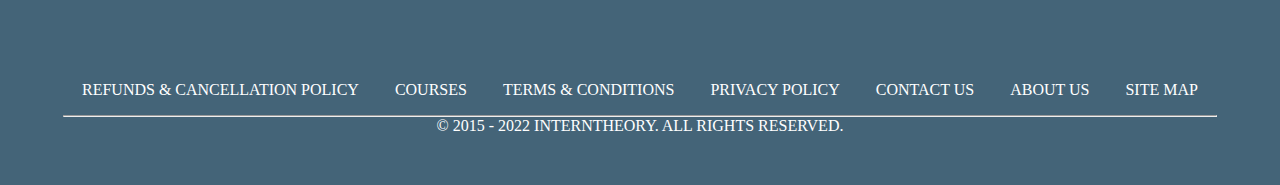
==== commit a157b5f6: "previous day editing" ====
--- a/index.html
+++ b/index.html
@@ -31,10 +31,10 @@
                 <a href="#">Internship</a>
                 <a href="#"><span>Jobs</span></a>
                 <a href="#">Post Internship</a>
-                <select>
-                    <option><span>Courses</span></option>
-                    <option><a href="courses.html">Online Course</a></option>
-                    <option><a href="#">ClassRoom Training</a></option>
+                <select id="Course" onchange="myfunc()">
+                    <option>Courses</option>
+                    <option>Online Course</option>
+                    <option>ClassRoom Training</option>
                 </select>
                 <!-- <button class="dropdown-btn">Courses <i class="fa fa-caret-down"></i></button>
                   <div class="dropdown-container">
--- a/indexStyles.css
+++ b/indexStyles.css
@@ -74,6 +74,7 @@
   border: none;
   border-radius: 5px;
   font-size: 17px;
+  text-decoration: none;
   box-shadow: rgba(100, 100, 111, 0.2) 0px 7px 29px 0px;
 }
 #navright >div>a>button:hover{
@@ -208,6 +209,7 @@
 .sidenav > select{
   border:0px solid red;
   margin-left: 30px;
+  margin-right: 20px;
   margin-top: 10px;
   margin-bottom: 10px;
   font-size: 25px;
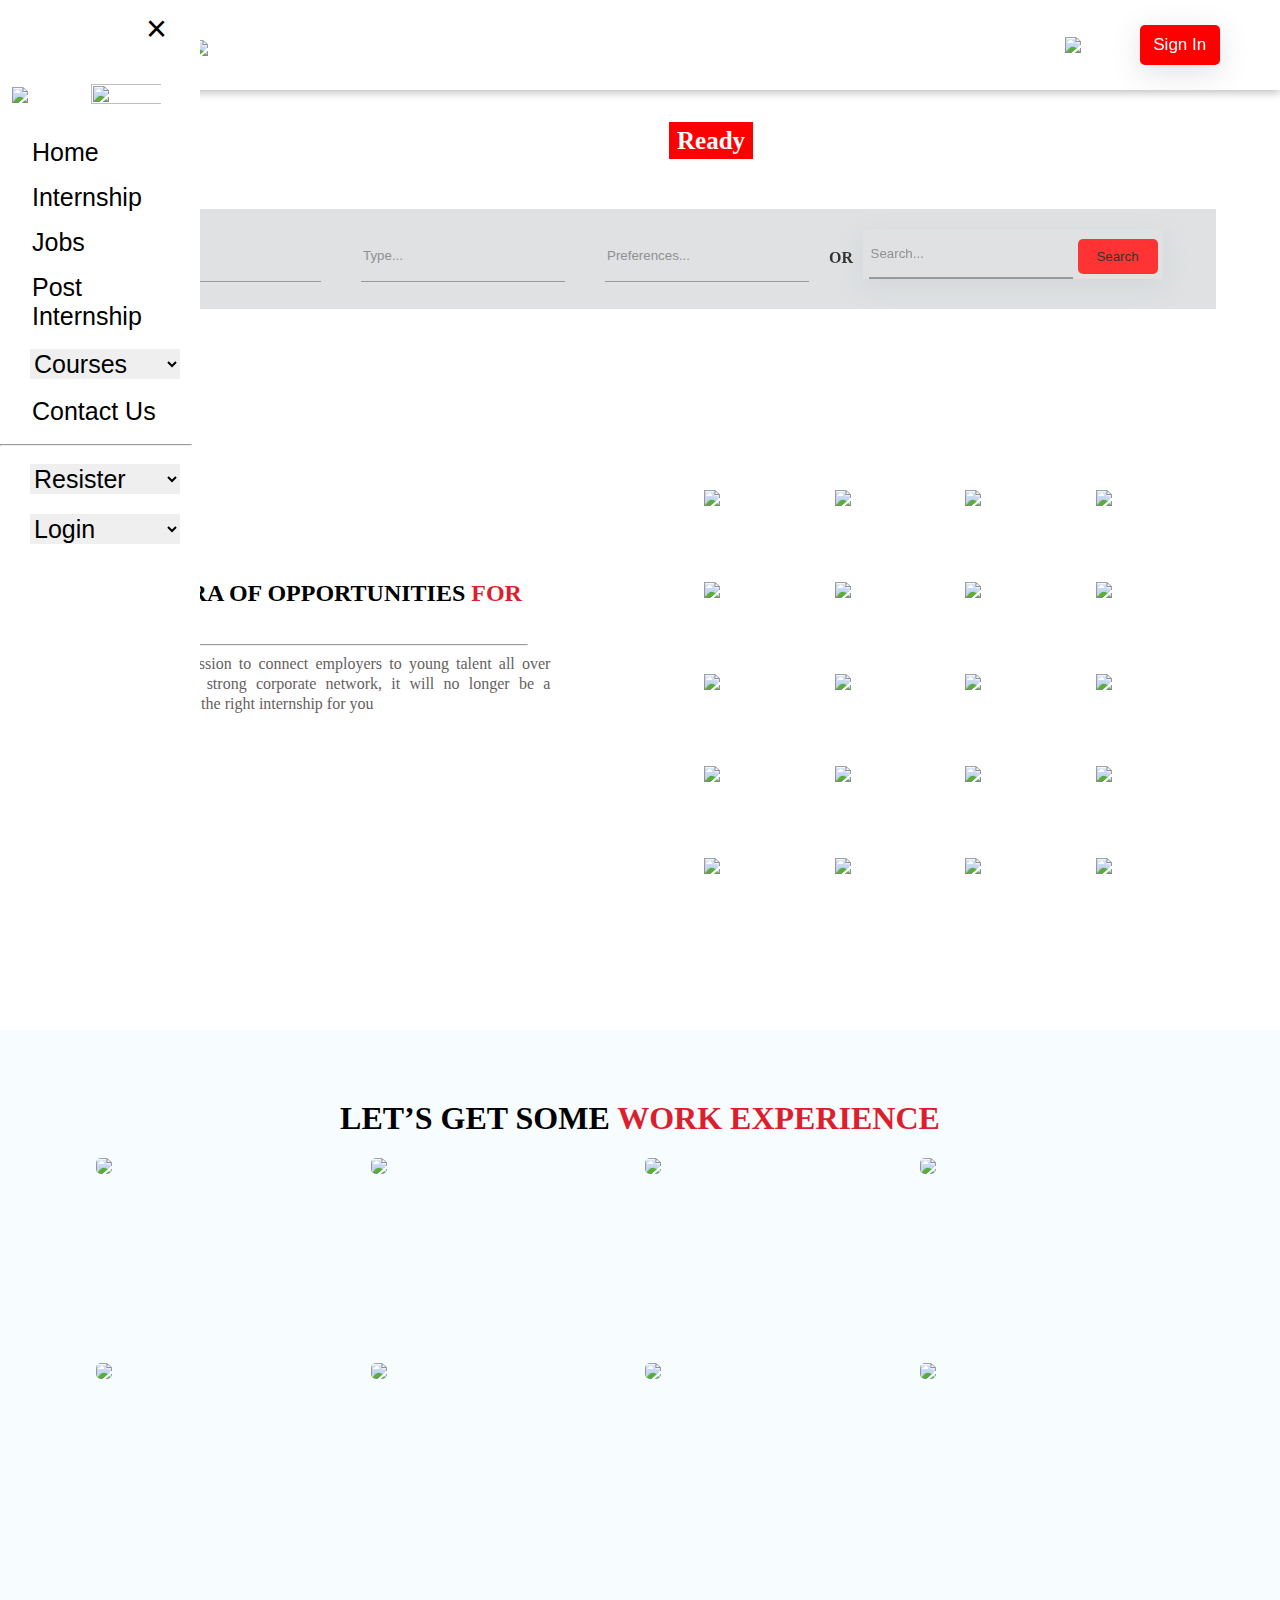
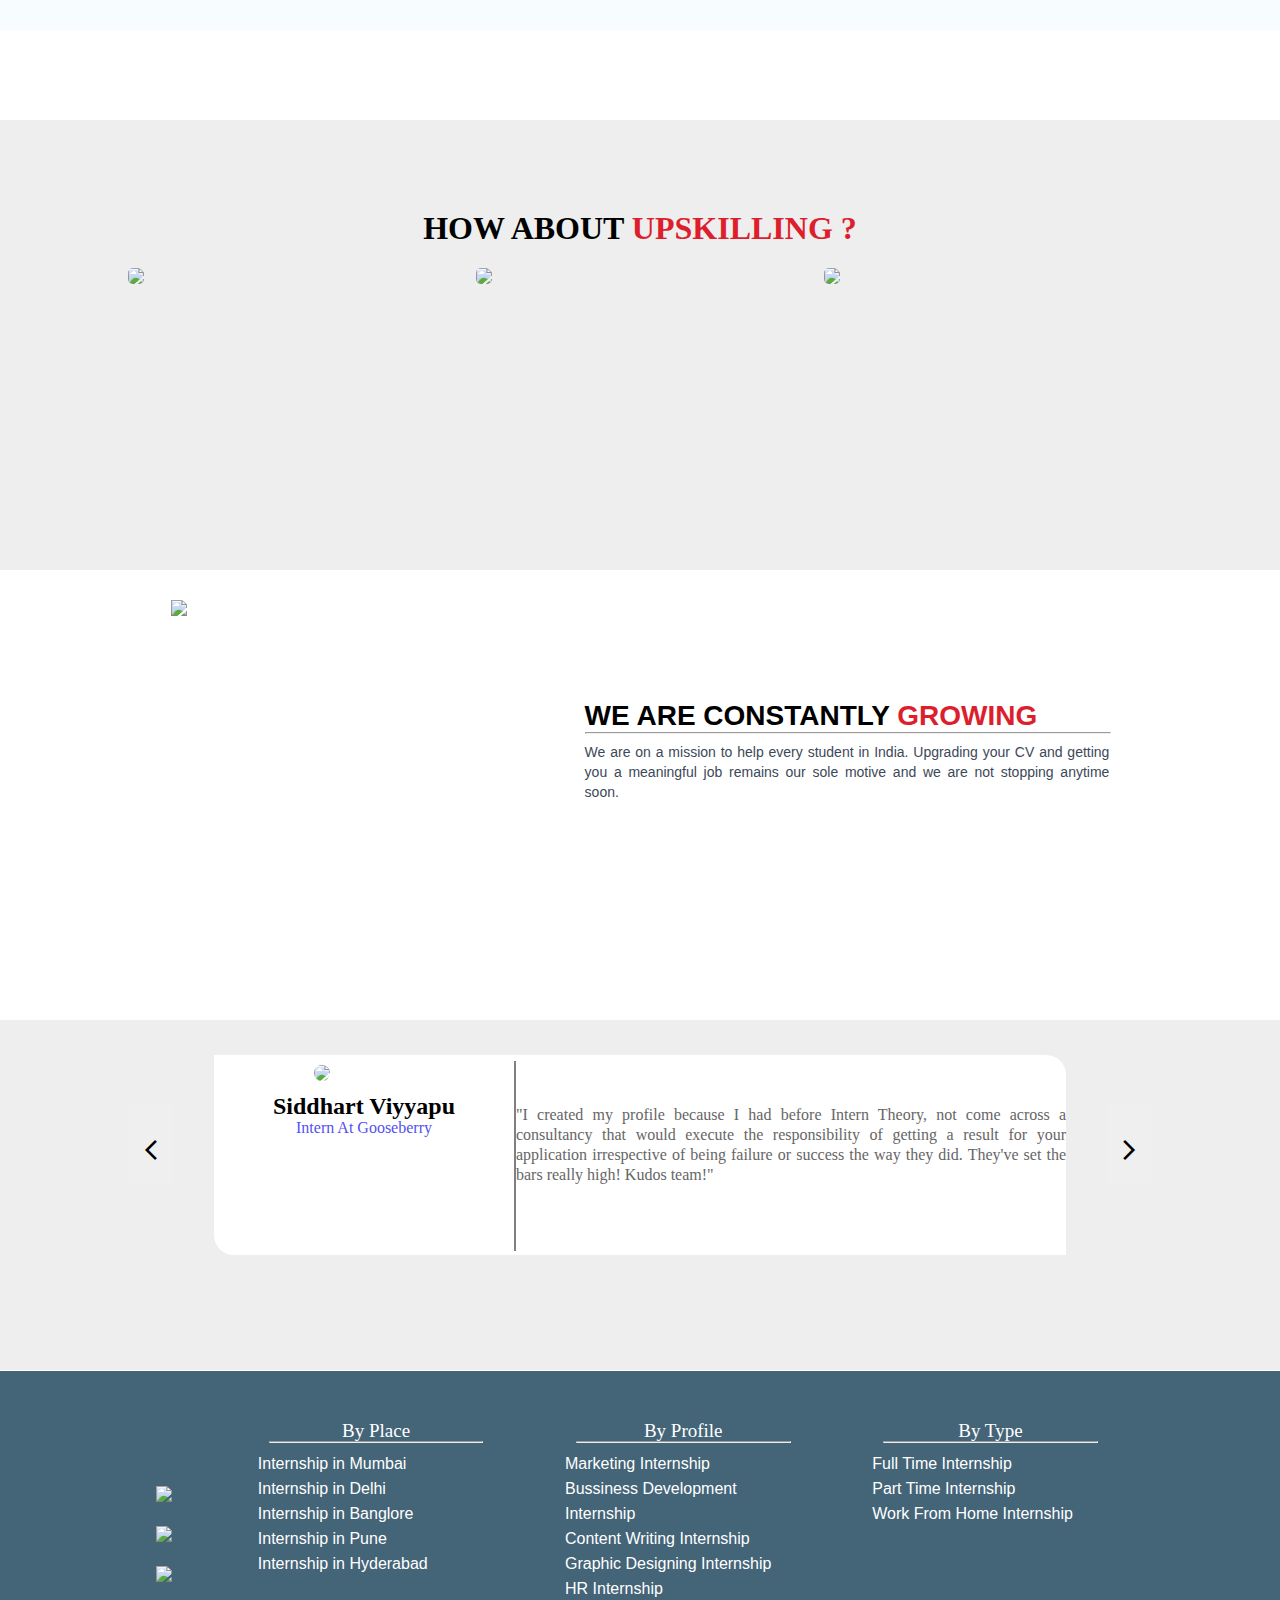
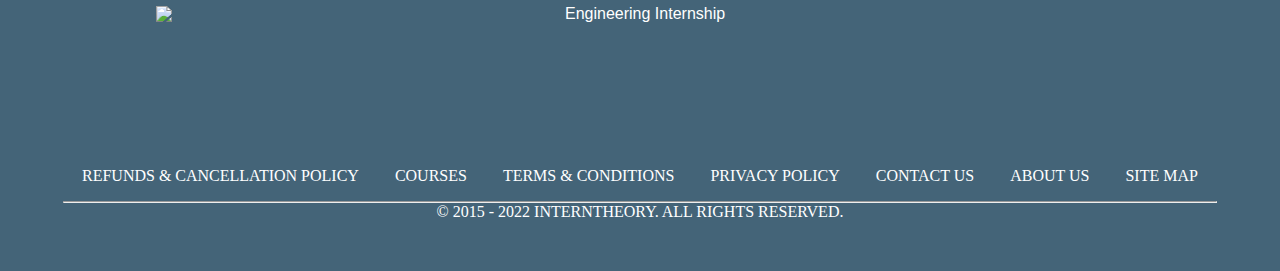
==== commit 4c3af741: "project in progress" ====
--- a/index.html
+++ b/index.html
@@ -10,12 +10,15 @@
     <script src="index.js"></script>
     <script src="slide.js"></script>
     <link rel="stylesheet" href="https://fonts.googleapis.com/css2?family=Material+Symbols+Outlined:opsz,wght,FILL,GRAD@48,400,0,0" />
-    <link rel="stylesheet" href="https://fonts.googleapis.com/css2?family=Material+Symbols+Outlined:opsz,wght,FILL,GRAD@48,400,0,0" />
-     <!-- <style>
+     <style>
         .mySlides{
             display:none;
         }
-    </style> -->
+
+        #menuicon{
+            display:none;
+        }
+    </style>
 </head>
 <body>
     <div id="navbar">
@@ -24,39 +27,34 @@
             <div id="mysidenav" class="sidenav">
                 <div id="icons">
                     <div><div id="iconContainer"><img id="img1" src="https://cdn-icons-png.flaticon.com/128/2791/2791742.png" /></div></div>
-                    <div><img id="img2" src ="https://assets.interntheory.com/creative/logo.png"/></div>
+                    <div><a href="index.html"><img id="img2" src ="https://assets.interntheory.com/creative/logo.png"/></a></div>
                 </div>
                 <a href="javascript:void(0)" class="closebtn" onclick="closeNav()">&times;</a>
-                <a href="index.html"><span>Home</span></a>
+                <a href="index.html">Home</a>
                 <a href="#">Internship</a>
-                <a href="#"><span>Jobs</span></a>
+                <a href="job_page.html">Jobs</a>
                 <a href="#">Post Internship</a>
                 <select id="Course" onchange="myfunc()">
                     <option>Courses</option>
                     <option>Online Course</option>
                     <option>ClassRoom Training</option>
                 </select>
-                <!-- <button class="dropdown-btn">Courses <i class="fa fa-caret-down"></i></button>
-                  <div class="dropdown-container">
-                    <a href="#">Link 1</a>
-                    <a href="#">Link 2</a>
-                  </div> -->
                 <a href="#"></i><span> Contact Us</span></a>
                 <hr>
                 <select>
-                    <option> <span>Resister</span></option>
+                    <option>Resister</option>
                     <option><a href="#">Company</a></option>
                     <option><a href="#">Student</a></option>
                 </select>
-                <select>
-                    <option><span>Login</span></option>
-                    <option><a href="#">Company</a></option>
-                    <option><a href="#">Student</a></option>
+                <select id="Login" onchange="loginFunc()">
+                    <option>Login</option>
+                    <option>Company</option>
+                    <option>Student</option>
                 </select>
             </div>
           <div id="navleft">
-            <div id="menuicon">
-                <div ><img id="openIcon" onclick="openNav()" src ="https://cdn-icons-png.flaticon.com/128/2791/2791742.png"/></div>
+            <div id="menuicon" onclick="openNav()">
+                <div ><img id="openIcon" src ="https://cdn-icons-png.flaticon.com/128/2791/2791742.png"/></div>
                 <!-- <span style="font-size:30px;cursor:pointer" onclick="openNav()">&#9776;</span> -->
                 </div>
             <div>
@@ -174,11 +172,10 @@
     
     <div id="review">
        <div id="slide">
-        <!-- <button class="slide-display-left" onclick="plusDivs(-1)">&#10094;</button> -->
+       
          <button class="slide-display-left" onclick="plusDivs(-1)"><span class="material-symbols-outlined">arrow_back_ios_new</span></button>
         <div class="mySlides">
-        
-           <!-- <div id="slideinfo-left">
+          <div id="slideinfo-left">
             <img src="https://assets.interntheory.com/img/testimonial-image/in2.jpg"/>
             <h2>Siddhart Viyyapu</h2>
             <p>Intern At Gooseberry</p>
@@ -188,10 +185,10 @@
             <p>"I created my profile because I had before Intern Theory, not come across a consultancy that would execute the 
                 responsibility of getting a result for your application irrespective of being failure or success the way they did.
                 They've set the bars really high! Kudos team!"</p>
-           </div> -->
-        </div>
-         <div class="mySlides">
-            <!-- <div id="slideinfo-left">
+           </div>
+        </div>
+         <!-- <div class="mySlides">
+            <div id="slideinfo-left">
                 <img src="https://assets.interntheory.com/img/testimonial-image/in2.jpg"/>
                 <h2>Siddhart Viyyapu</h2>
                 <p>Intern At Gooseberry</p>
@@ -201,10 +198,10 @@
                 <p>"I created my profile because I had before Intern Theory, not come across a consultancy that would execute the 
                     responsibility of getting a result for your application irrespective of being failure or success the way they did.
                     They've set the bars really high! Kudos team!"</p>
-               </div> -->
+               </div>
         </div>
         <div class="mySlides">
-            <!-- <div id="slideinfo-left">
+            <div id="slideinfo-left">
                 <img src="https://assets.interntheory.com/img/testimonial-image/in2.jpg"/>
                 <h2>Siddhart Viyyapu</h2>
                 <p>Intern At Gooseberry</p>
@@ -214,10 +211,10 @@
                 <p>"I created my profile because I had before Intern Theory, not come across a consultancy that would execute the 
                     responsibility of getting a result for your application irrespective of being failure or success the way they did.
                     They've set the bars really high! Kudos team!"</p>
-               </div> -->
+               </div>
         </div>
         <div class="mySlides">
-            <!-- <div id="slideinfo-left">
+            <div id="slideinfo-left">
                 <img src="https://assets.interntheory.com/img/testimonial-image/in2.jpg"/>
                 <h2>Siddhart Viyyapu</h2>
                 <p>Intern At Gooseberry</p>
@@ -227,9 +224,9 @@
                 <p>"I created my profile because I had before Intern Theory, not come across a consultancy that would execute the 
                     responsibility of getting a result for your application irrespective of being failure or success the way they did.
                     They've set the bars really high! Kudos team!"</p>
-               </div> -->
-        </div>
-        <!-- <button class="slide-display-right" onclick="plusDivs(-1)">&#10094;</button> -->
+               </div>
+        </div> -->
+
          <button class="slide-display-right" onclick="plusDivs(1)"><span class="material-symbols-outlined">arrow_forward_ios</span></button> 
        </div> 
     </div>
@@ -296,14 +293,3 @@
     
 </body>
 </html>
-<!-- <script>
-
-     document.querySelector("#openIcon").addEventListener("click",openNav);
-    function openNav(){
-      document.getElementById("mysidenav").style.width ="100";
-    }
-    
-    function closeNav(){
-        document.getElementById("mysidenav").style.width = "0";
-    }
-</script> -->--- a/indexStyles.css
+++ b/indexStyles.css
@@ -13,6 +13,7 @@
     width:100%;
     height:90px;
     box-shadow: rgba(0, 0, 0, 0.24) 0px 3px 8px;
+    font-family: Helvetica,Arial,sans-serif;
 }
 #navbar > div{
     border:0px solid black;
@@ -60,6 +61,7 @@
 }
 #carticon >div:hover{
     background-color: rgb(201, 196, 196);
+    cursor: pointer;
 }
 #carticon >div >img{
     width:50%;
@@ -79,6 +81,7 @@
 }
 #navright >div>a>button:hover{
     background-color: brown;
+    cursor: pointer;
 }
  #menuicon > div{
     border:0px solid gray;
@@ -98,6 +101,7 @@
 }
 #menuicon > div:hover{
     background-color: rgb(201, 196, 196);
+    cursor: pointer;
 }
 .sidenav{
     height: 100%;
@@ -118,47 +122,15 @@
     padding: 8px 8px 8px 32px;
     text-decoration: none;
     font-size: 25px;
+    font-family: Helvetica,Arial,sans-serif;
     color: black;
     display: block;
     transition: 0.3s;
   }
   .sidenav a:hover {
     color: #f1f1f1;
+    cursor: pointer;
   }
-
-  /* dropdown */
-  /* .sidenav a, .dropdown-btn {
-    padding: 6px 8px 6px 16px;
-    text-decoration: none;
-    font-size: 20px;
-    color: #cc1616;
-    display: block;
-    border: none;
-    background: none;
-    width:100%;
-    text-align: left;
-    cursor: pointer;
-    outline: none;
-  }
-
-  .sidenav a:hover, .dropdown-btn:hover {
-     color: #4b1313; 
-    color: #f1f1f1;
-  }
-
-.dropdown-container {
-  display: none;
-  background-color: #262626;
-  padding-left: 8px;
-}
-
-
-.fa-caret-down {
-  float: right;
-  padding-right: 8px;
-} */
-  /* dropdown */
-
 
   .sidenav .closebtn {
     position: absolute;
@@ -193,12 +165,14 @@
   }
   #iconContainer:hover{
     background-color: rgb(201, 196, 196);
+    cursor:pointer;
   }
   #icons>div> #iconContainer>#img1{
     width:60%;
 }
-  #icons>div>#img2{
-    width:100%;
+  #icons>div>a>#img2{
+    width:350%;
+    height: 100%;
 }
 .sidenav>hr{
     width:95%;
@@ -213,7 +187,7 @@
   margin-top: 10px;
   margin-bottom: 10px;
   font-size: 25px;
-  font-family: 'Times New Roman', Times, serif;
+  font-family: Helvetica,Arial,sans-serif;
   text-decoration: none;
   transition: 0.3s;
 }
@@ -238,12 +212,12 @@
 #Top-section{
   width:100%;
   height:450px;
-  border:1px solid red;
+  border:0px solid red;
   background-image: url("https://assets.interntheory.com/creative/Homepage-Banner.png");
   background-repeat: no-repeat;
   background-attachment: fixed;  
   background-size: cover;
-  /* padding-top: 40px; */
+  padding-top: 40px;
   /* margin-top: 90px; */
 }
 
@@ -292,6 +266,9 @@
   background-color: #d7dadc;
   
 }
+#search-Area>input:hover{
+  border-bottom: 2px solid black;
+}
 #search-Area>div{
   border:0px solid black;
   width:300px;
@@ -310,6 +287,9 @@
   border-bottom: 2px solid gray;
   background-color: #d7dadc;
 }
+#search-Area>div>input:hover{
+  border-bottom: 2px solid black;
+}
 #search-Area>div>button{
   width:80px;
   height: 35px;
@@ -497,10 +477,10 @@
 /* Review Mid Section5 */
 
 #review{
-  border: 1px solid brown;
+  border: 0px solid brown;
   width:100%;
   height:350px;
-  background-color: #f7fcfe;
+  background-color: rgb(238,238,238);
   
 }
 #slide{
@@ -509,16 +489,17 @@
   height: 250px;
   margin: auto;
   margin-top: 50px;
-  /* padding-top: 50px; */
   display: flex;
 }
 #slide>div{
-  border: 1px solid black;
+  border: 0px solid black;
   width:90%;
   height:80%;
   margin-top: 35px;
   margin-left: 40px;
   display: flex;
+  border-radius: 0px 20px 0px 20px;
+  background-color: white;
 }
 #slide>.slide-display-left,.slide-display-right{
   height:80px;
@@ -551,11 +532,8 @@
 .mySlides>.vl{
   border-left: 2px solid gray;
   height: 95%;
-  /* position: absolute; */
-  /* left: 50%;
-  margin-left: -3px; */
   margin-top: 6px;
-}
+} 
 #slideinfo-right>p{
   text-align:justify;
   margin-top: 50px;
@@ -580,6 +558,9 @@
   text-align: center;
   line-height: 2px;
 }
+#slideinfo-left>p{
+  color: rgb(81, 81, 241);
+}
 
 
 /* footer */
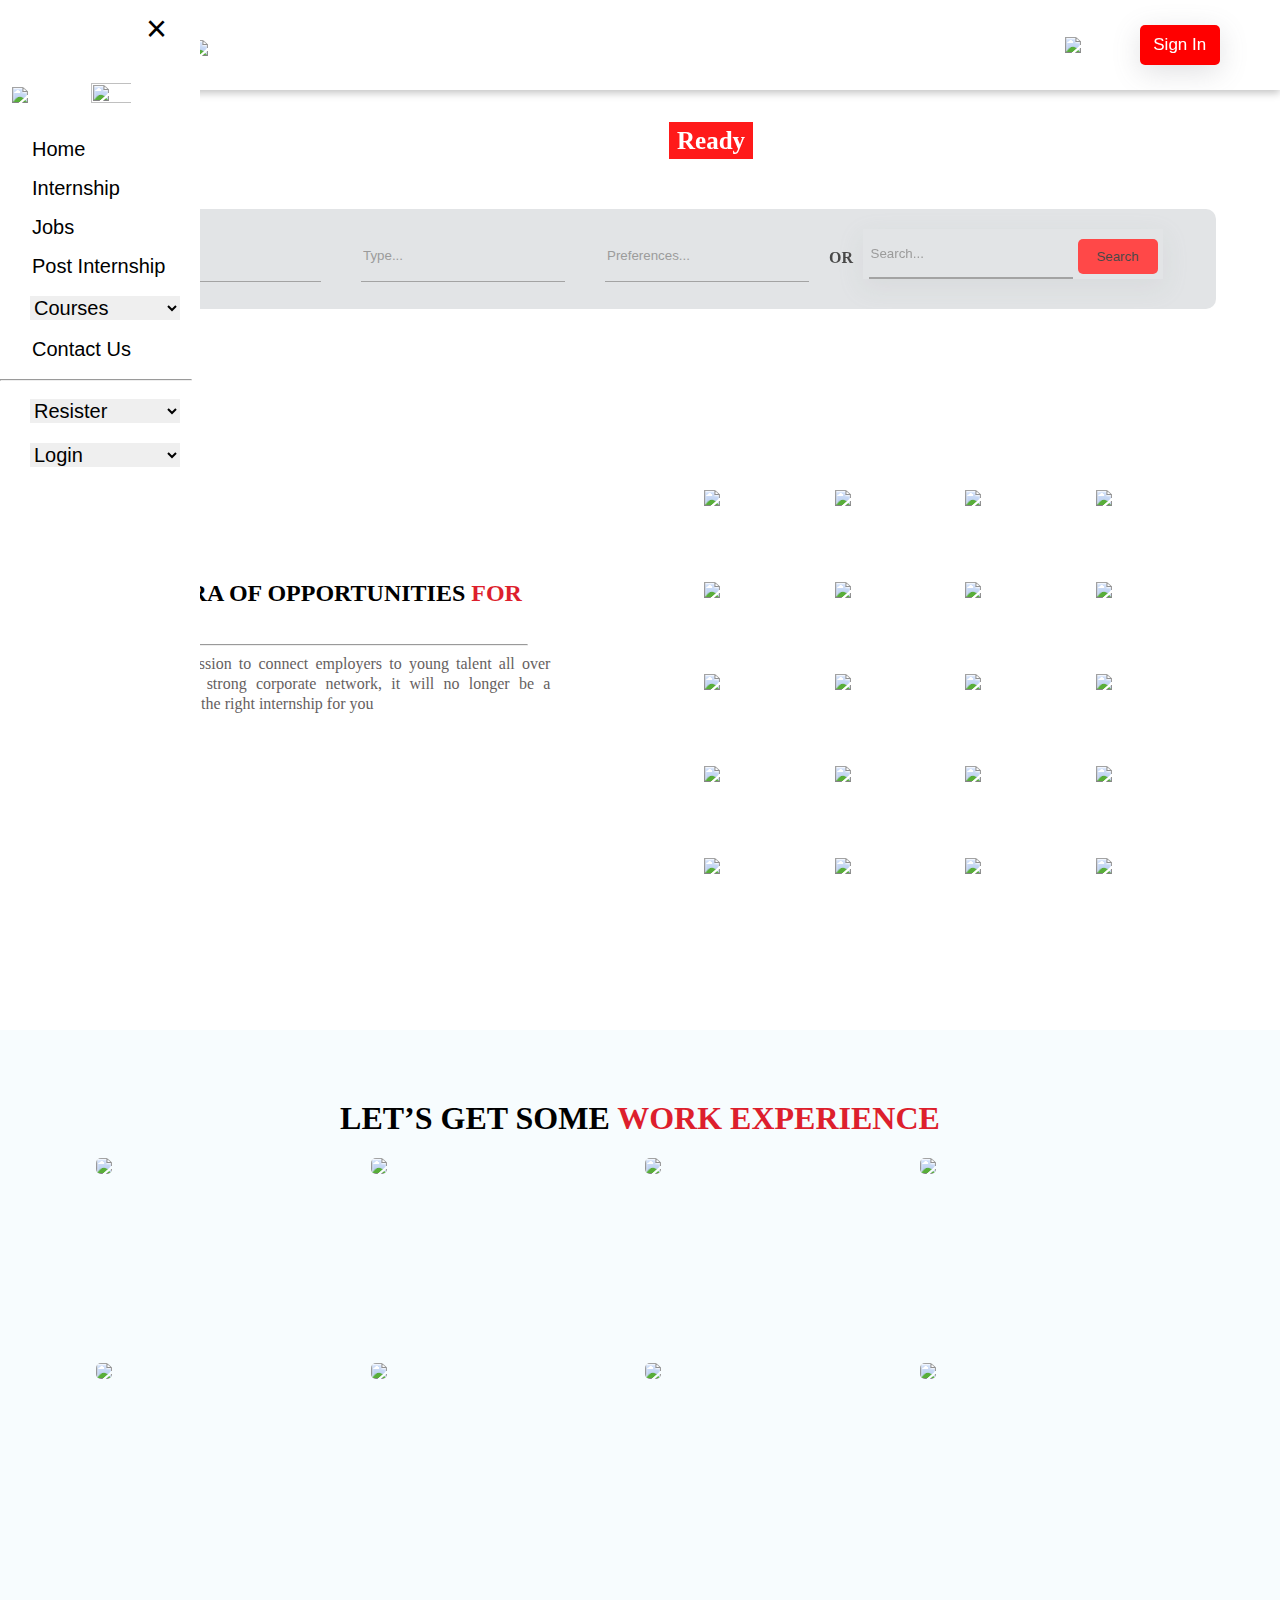
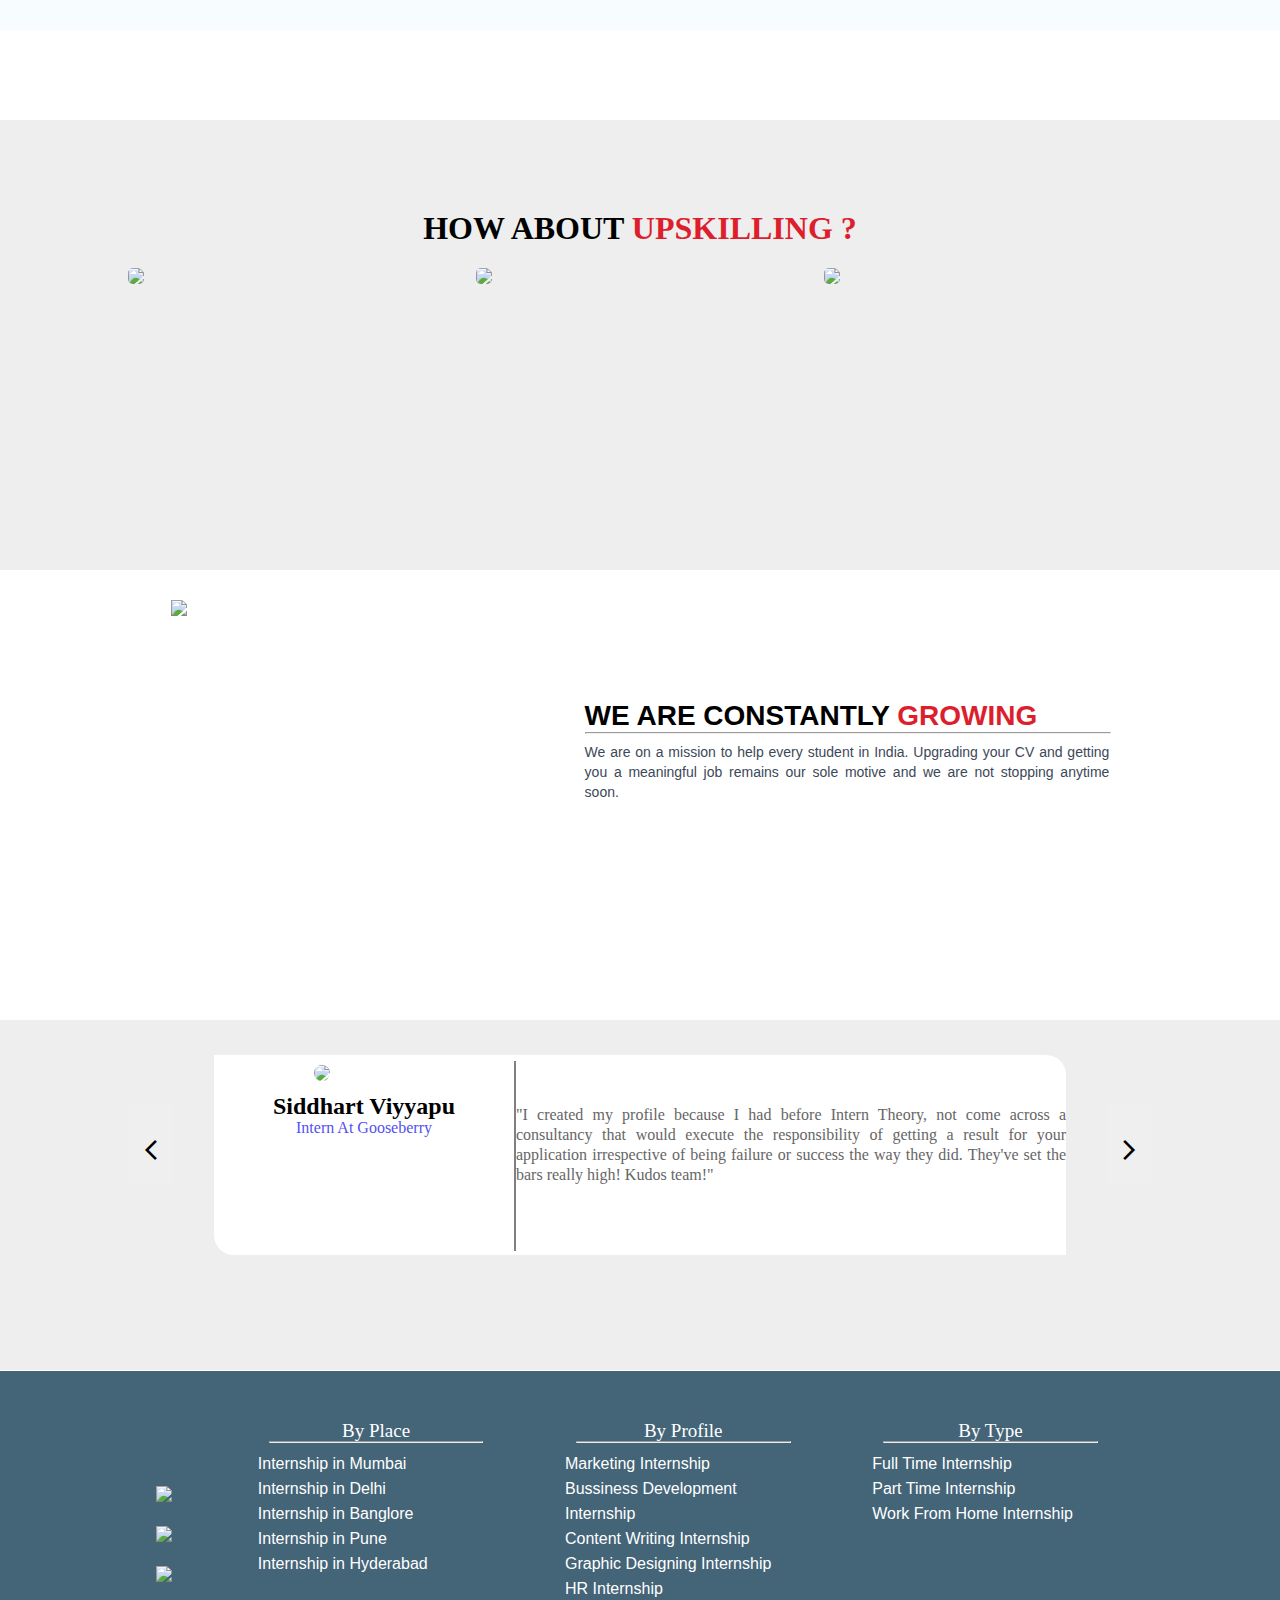
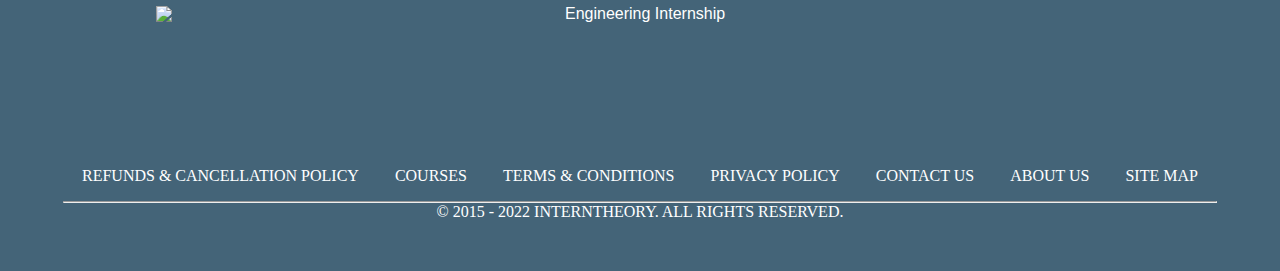
==== commit 36231766: "contact page added and funtionality added" ====
--- a/index.html
+++ b/index.html
@@ -39,12 +39,12 @@
                     <option>Online Course</option>
                     <option>ClassRoom Training</option>
                 </select>
-                <a href="#"></i><span> Contact Us</span></a>
+                <a href="contact.html"></i><span> Contact Us</span></a>
                 <hr>
-                <select>
+                <select id ="Reg" onchange="RegFunc ()">
                     <option>Resister</option>
-                    <option><a href="#">Company</a></option>
-                    <option><a href="#">Student</a></option>
+                    <option>Company</option>
+                    <option>Student</option>
                 </select>
                 <select id="Login" onchange="loginFunc()">
                     <option>Login</option>
@@ -293,3 +293,5 @@
     
 </body>
 </html>
+
+
--- a/indexStyles.css
+++ b/indexStyles.css
@@ -65,7 +65,6 @@
 }
 #carticon >div >img{
     width:50%;
-   
 }
 
 #navright >div>a>button{
@@ -121,7 +120,7 @@
 .sidenav a {
     padding: 8px 8px 8px 32px;
     text-decoration: none;
-    font-size: 25px;
+    font-size: 20px;
     font-family: Helvetica,Arial,sans-serif;
     color: black;
     display: block;
@@ -171,7 +170,7 @@
     width:60%;
 }
   #icons>div>a>#img2{
-    width:350%;
+    width:200%;
     height: 100%;
 }
 .sidenav>hr{
@@ -186,7 +185,7 @@
   margin-right: 20px;
   margin-top: 10px;
   margin-bottom: 10px;
-  font-size: 25px;
+  font-size: 20px;
   font-family: Helvetica,Arial,sans-serif;
   text-decoration: none;
   transition: 0.3s;
@@ -217,6 +216,7 @@
   background-repeat: no-repeat;
   background-attachment: fixed;  
   background-size: cover;
+  opacity:0.9;
   padding-top: 40px;
   /* margin-top: 90px; */
 }
@@ -249,6 +249,7 @@
   row-gap: 10px;
   margin: auto;
   margin-top: 30px;
+  border-radius: 10px;
   display: flex;
   justify-content: center;
   align-content: center;
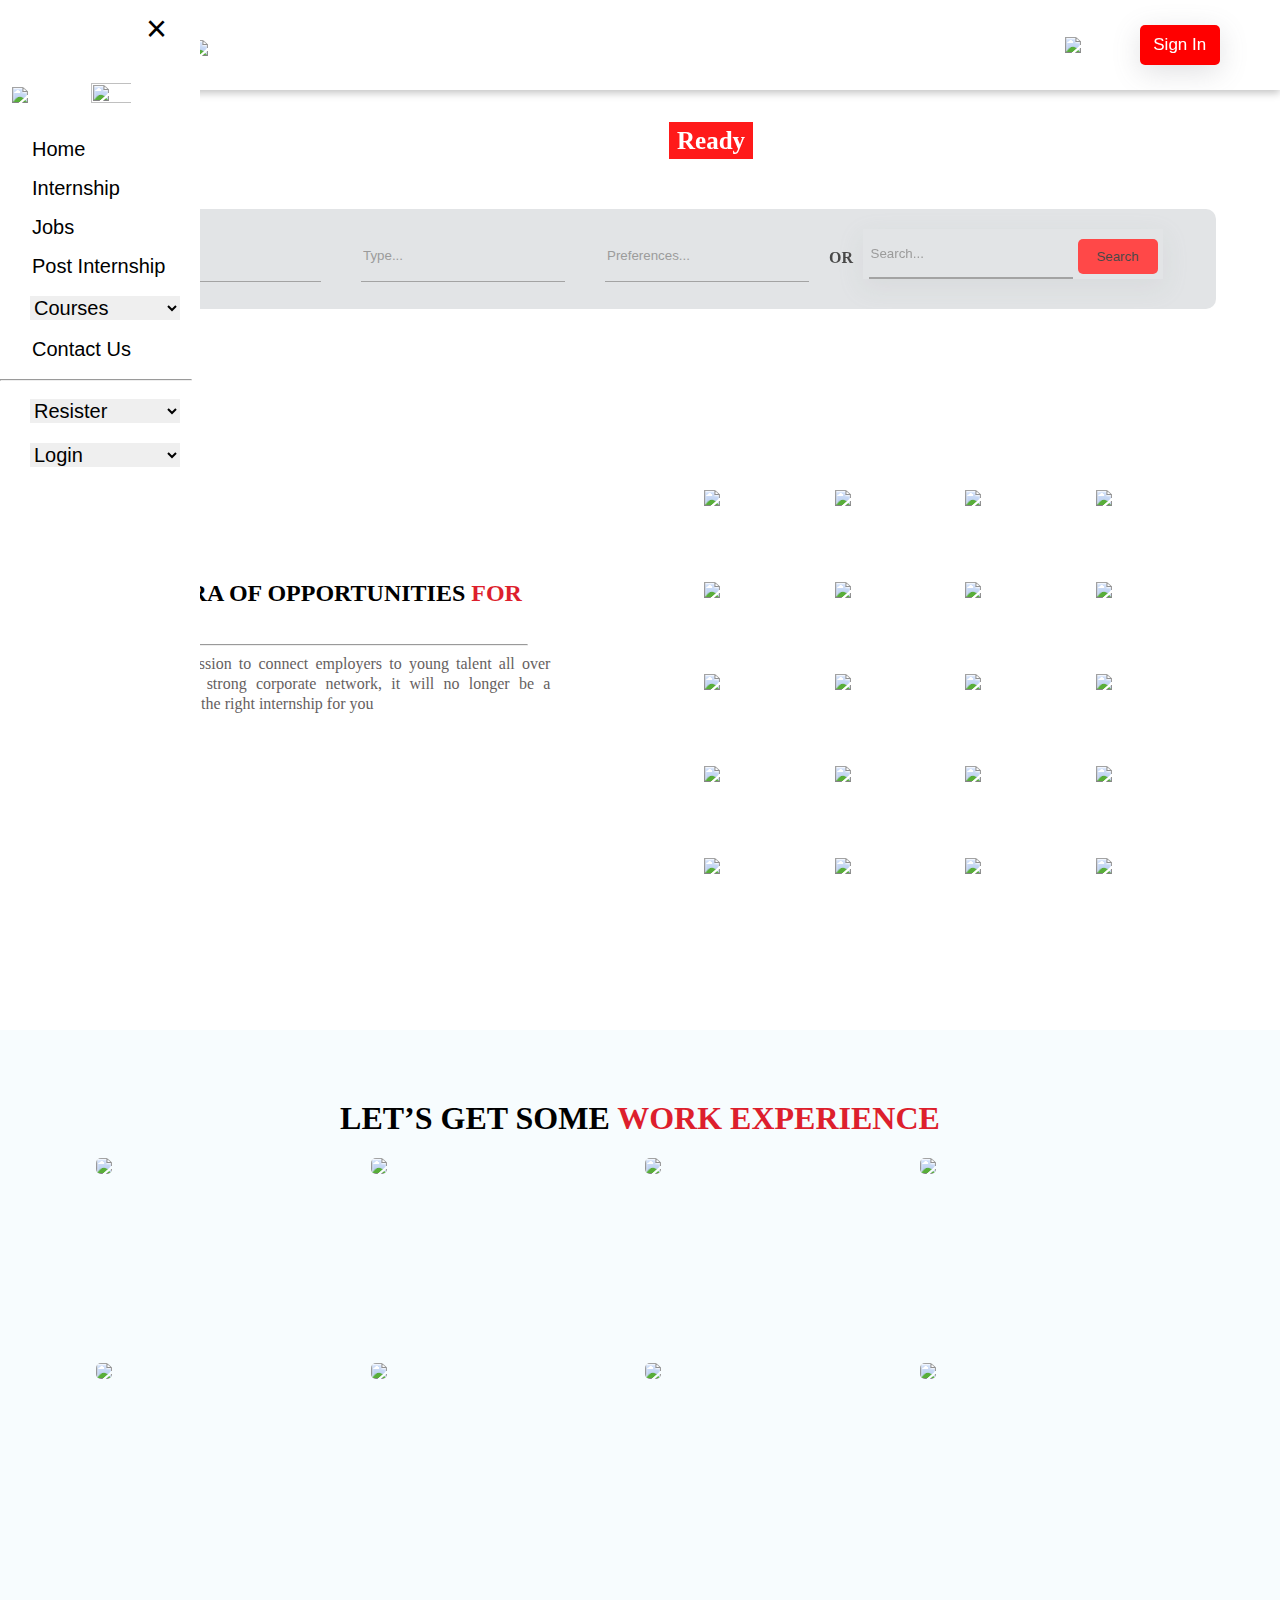
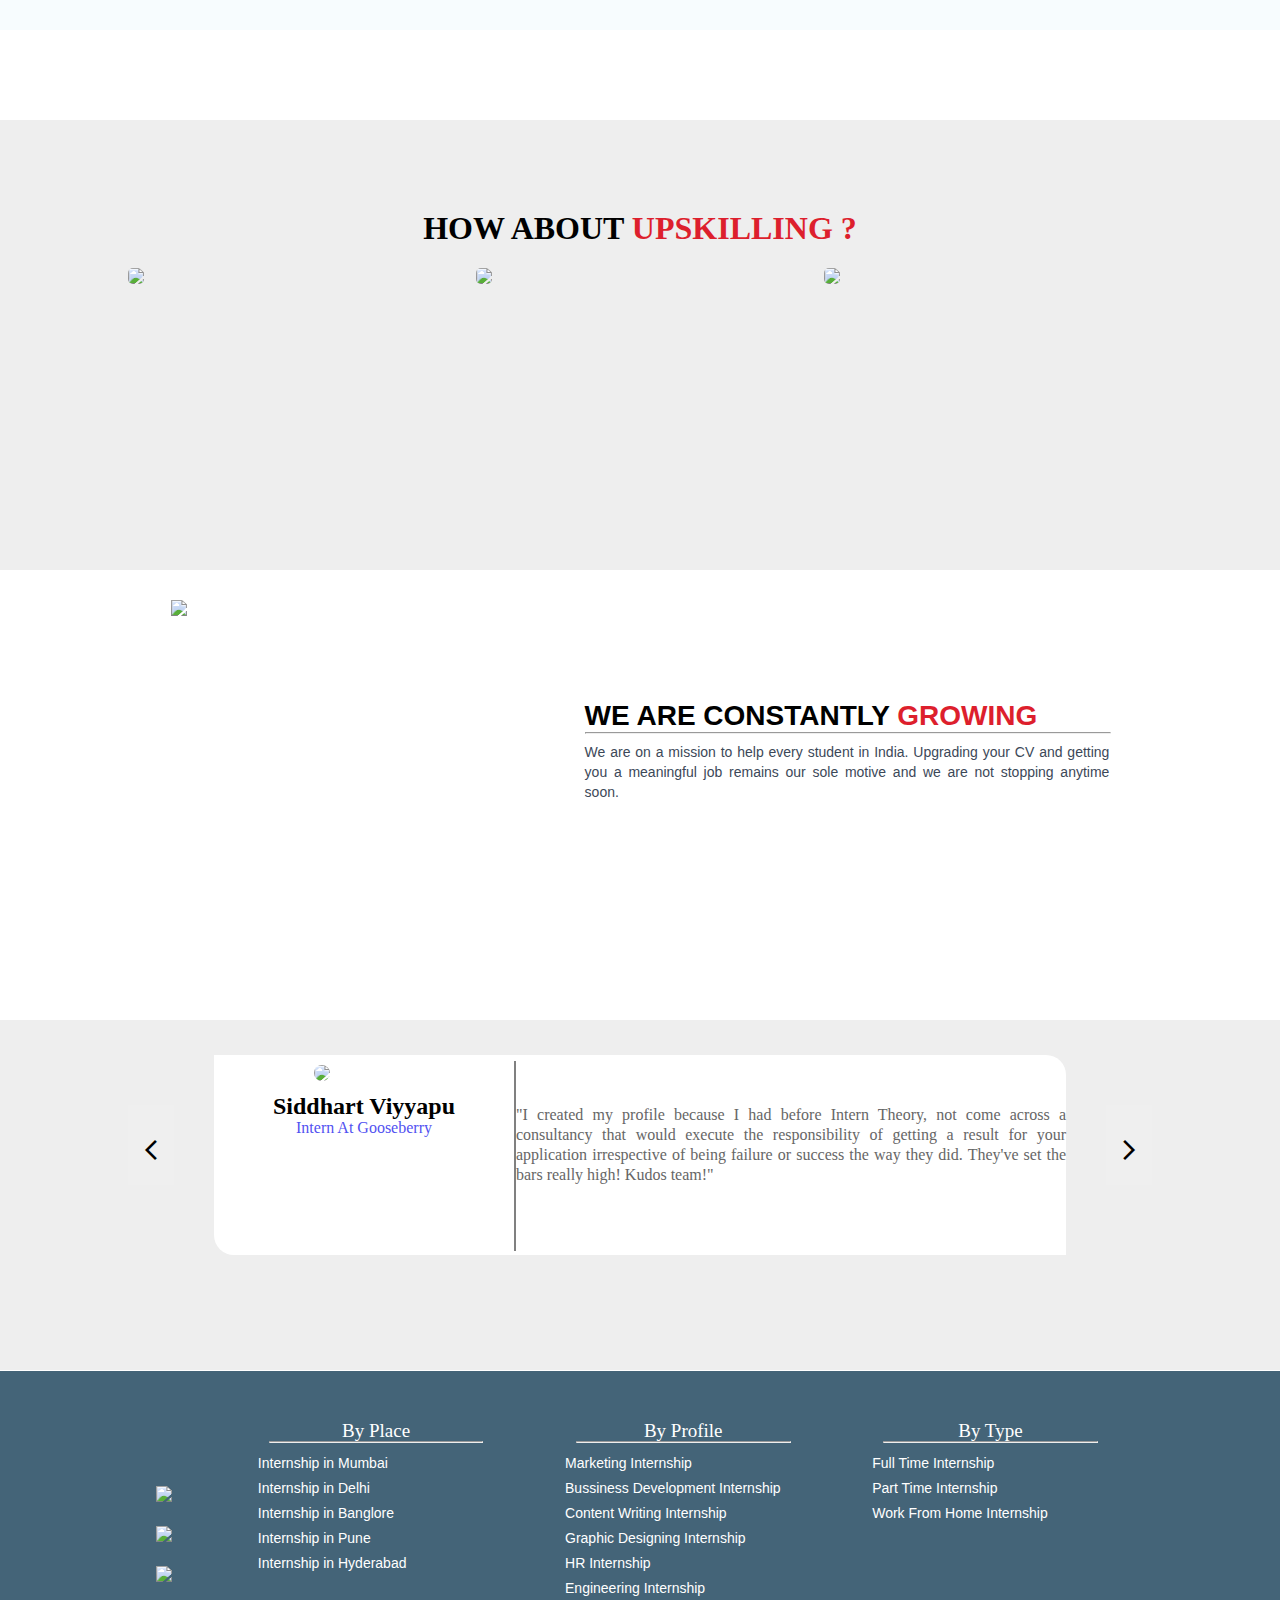
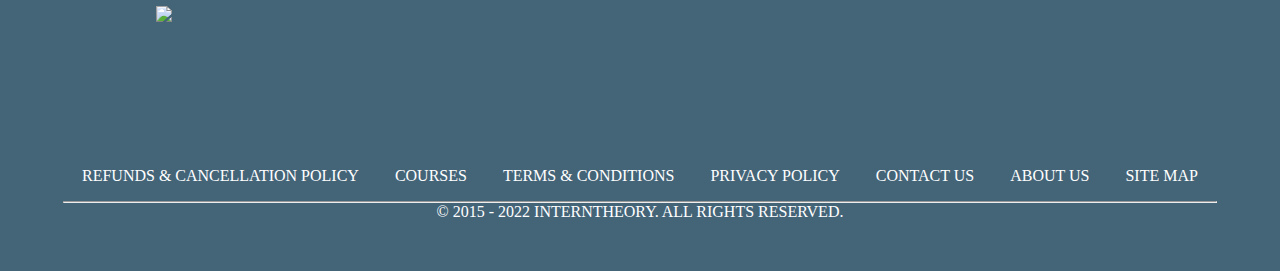
==== commit 358a041c: "Done" ====
--- a/index.html
+++ b/index.html
@@ -31,7 +31,7 @@
                 </div>
                 <a href="javascript:void(0)" class="closebtn" onclick="closeNav()">&times;</a>
                 <a href="index.html">Home</a>
-                <a href="#">Internship</a>
+                <a href="intership.html">Internship</a>
                 <a href="job_page.html">Jobs</a>
                 <a href="#">Post Internship</a>
                 <select id="Course" onchange="myfunc()">
@@ -279,10 +279,10 @@
       </div>
        <div id="company_info">
           <a href="#"><p>REFUNDS & CANCELLATION POLICY</p></a>
-          <a href="#"><p>COURSES</p></a>
+          <a href="courses.html"><p>COURSES</p></a>
           <a href="#"><p>TERMS & CONDITIONS</p></a>
           <a href="#"><P>PRIVACY POLICY</P></a>
-          <a href="#"><P>CONTACT US</P></a>
+          <a href="contact.html"><P>CONTACT US</P></a>
           <a href="#"><P>ABOUT US</P></a>
           <a href="#"><P>SITE MAP</P></a>
        </div>
--- a/indexStyles.css
+++ b/indexStyles.css
@@ -622,7 +622,7 @@
 }
 #foot_details>div>ul>a>li{
   list-style: none;
-  font-size: 16px;
+  font-size: 14px;
   font-family: Helvetica,Arial,sans-serif;
   line-height: 25px;
 }
@@ -652,6 +652,7 @@
 #company_info>a{
   text-decoration: none;
   color: white;
+  
 }
 hr{
   width:90%;
